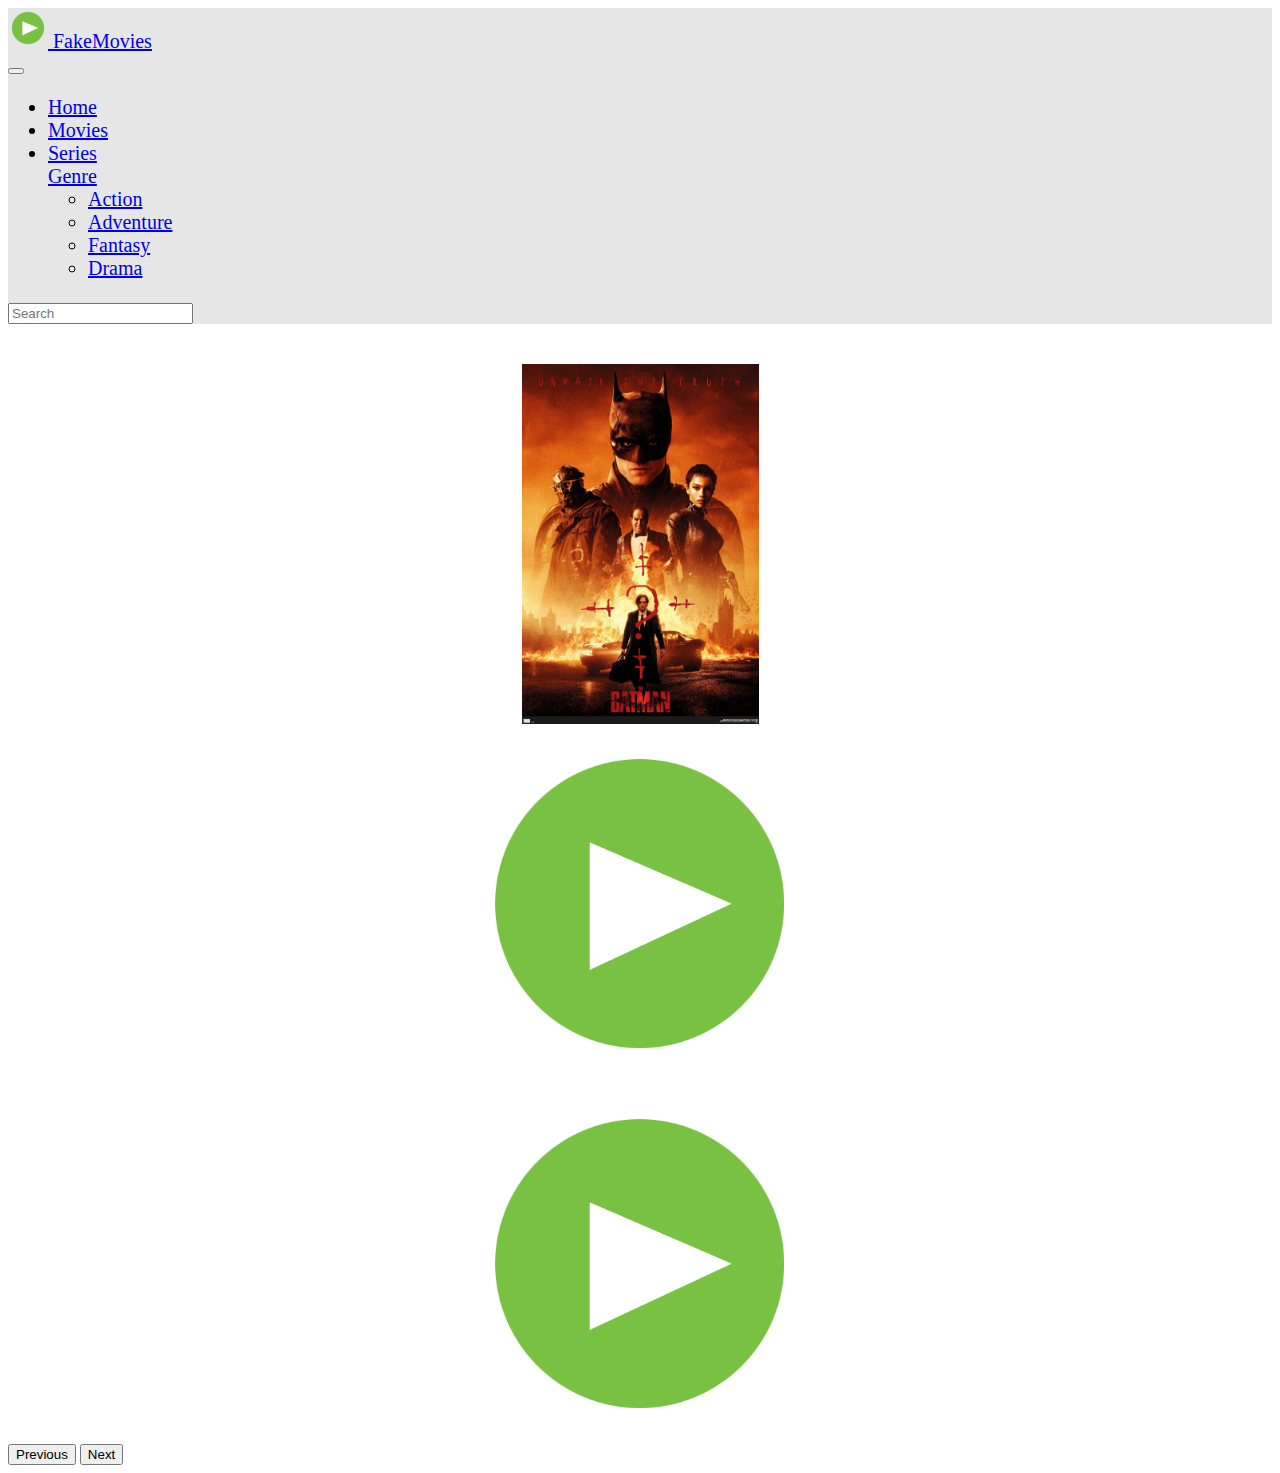
==== index.html @ 73c41fd1 "Added effect to slider" ====
<!DOCTYPE html>
<html lang="en">
  <head>
    <meta charset="UTF-8" />
    <meta name="viewport" content="width=device-width, initial-scale=1.0" />
    <title>FakeMovies - Search for movie info here</title>
    <link rel="shortcut icon" href="images/favicon.png" type="image/x-icon" />
    <!-- Bootstrap -->
    <link
      href="https://cdn.jsdelivr.net/npm/bootstrap@5.3.2/dist/css/bootstrap.min.css"
      rel="stylesheet"
      integrity="sha384-T3c6CoIi6uLrA9TneNEoa7RxnatzjcDSCmG1MXxSR1GAsXEV/Dwwykc2MPK8M2HN"
      crossorigin="anonymous"
    />
    <script
      src="https://cdn.jsdelivr.net/npm/bootstrap@5.3.2/dist/js/bootstrap.bundle.min.js"
      integrity="sha384-C6RzsynM9kWDrMNeT87bh95OGNyZPhcTNXj1NW7RuBCsyN/o0jlpcV8Qyq46cDfL"
      crossorigin="anonymous"
      async
    ></script>
    <!-- Main Links -->
    <link rel="stylesheet" href="style.css" />
    <script src="main.js" async></script>
  </head>
  <body>
    <!-- The Navbar -->
    <nav class="navbar sticky-top navbar-expand-lg mb-3">
      <div class="container d-grip">
        <!-- Main logo -->
        <div>
          <a href="index.html" class="navbar-brand">
            <img src="images/favicon.png" alt="" style="max-width: 40px" />
            FakeMovies
          </a>
        </div>
        <button
          class="navbar-toggler collapsed"
          type="button"
          data-bs-toggle="collapse"
          data-bs-target="#navbarNav"
          aria-controls="navbarNav"
          aria-expanded="false"
          aria-label="Toggle navigation"
        >
          <span class="navbar-toggler-icon"></span>
        </button>
        <!-- Navbar Links -->
        <div class="navbar-collapse collapse flex-grow-0" id="navbarNav">
          <ul class="navbar-nav">
            <li class="nav-item">
              <a class="nav-link active" aria-current="page" href="index.html"
                >Home</a
              >
            </li>
            <li class="nav-item">
              <a class="nav-link" href="#">Movies</a>
            </li>
            <li class="nav-item">
              <a class="nav-link" href="#">Series</a>
            </li>
            <div class="dropdown">
              <a
                class="nav-link dropdown-toggle"
                href="#"
                role="button"
                data-bs-toggle="dropdown"
                aria-expanded="false"
              >
                Genre
              </a>
              <ul class="dropdown-menu">
                <li><a class="dropdown-item" href="#">Action</a></li>
                <li><a class="dropdown-item" href="#">Adventure</a></li>
                <li><a class="dropdown-item" href="#">Fantasy</a></li>
                <li><a class="dropdown-item" href="#">Drama</a></li>
              </ul>
            </div>
          </ul>
          <form class="d-flex" role="search">
            <input
              class="form-control me-2"
              type="search"
              placeholder="Search"
              aria-label="Search"
              id="search"
            />
          </form>
        </div>
      </div>
    </nav>
    <!-- MainSlider -->
    <div
      id="carouselExampleRide"
      class="carousel slide bg-dark container border rounded-5"
      data-bs-ride="false"
    >
      <div class="carousel-inner">
        <div class="carousel-item active">
          <div class="img" style="background-image: url(images/test.jpg)">
            <div class="content">
              <h2>Title</h2>
              <p>Lorem ipsum dolor sit amet.</p>
            </div>
          </div>
        </div>
        <div class="carousel-item">
          <div class="img" style="background-image: url(images/favicon.png)">
            <div class="content">
              <h2>Title</h2>
              <p>Lorem ipsum dolor sit amet.</p>
            </div>
          </div>
        </div>
        <div class="carousel-item">
          <div class="img" style="background-image: url(images/favicon.png)">
            <div class="content">
              <h2>Title</h2>
              <p>Lorem ipsum dolor sit amet.</p>
            </div>
          </div>
        </div>
      </div>
      <button
        class="carousel-control-prev"
        type="button"
        data-bs-target="#carouselExampleRide"
        data-bs-slide="prev"
      >
        <span class="carousel-control-prev-icon" aria-hidden="true"></span>
        <span class="visually-hidden">Previous</span>
      </button>
      <button
        class="carousel-control-next"
        type="button"
        data-bs-target="#carouselExampleRide"
        data-bs-slide="next"
      >
        <span class="carousel-control-next-icon" aria-hidden="true"></span>
        <span class="visually-hidden">Next</span>
      </button>
    </div>
  </body>
</html>
---- style.css ----
:root {
    --navBackColor: rgb(230, 230, 230);
    --backgroundColor: rgb(255, 255, 255);
}
body {
    scroll-behavior: smooth;
    background-color: var(--backgroundColor);
}
nav {
    background-color: var(--navBackColor);
    font-size: 20px;
    font-weight: 400;
}
#carouselExampleRide {
    margin-top: 40px;
}
.carousel-inner .img {
    background-position: center;
    background-size: contain;
    background-repeat: no-repeat;
    width: 100%;
    height: 40vh;
    display: flex;
    align-items: center;
    justify-content: center;
    overflow: hidden;
}
.carousel-inner .img:hover .content {
    top: 0;
    opacity: 0.9;
}
.carousel-inner .content {
    position: absolute;
    top: -100%;
    color: rgb(255, 255, 255);
    display: flex;
    flex-direction: column;
    justify-content: center;
    align-items: center;
    opacity: 0;
    height: 100%;
    width: 60%;
    background-color: rgb(0, 0, 0);
    transition: .5s all ease-in-out;
}
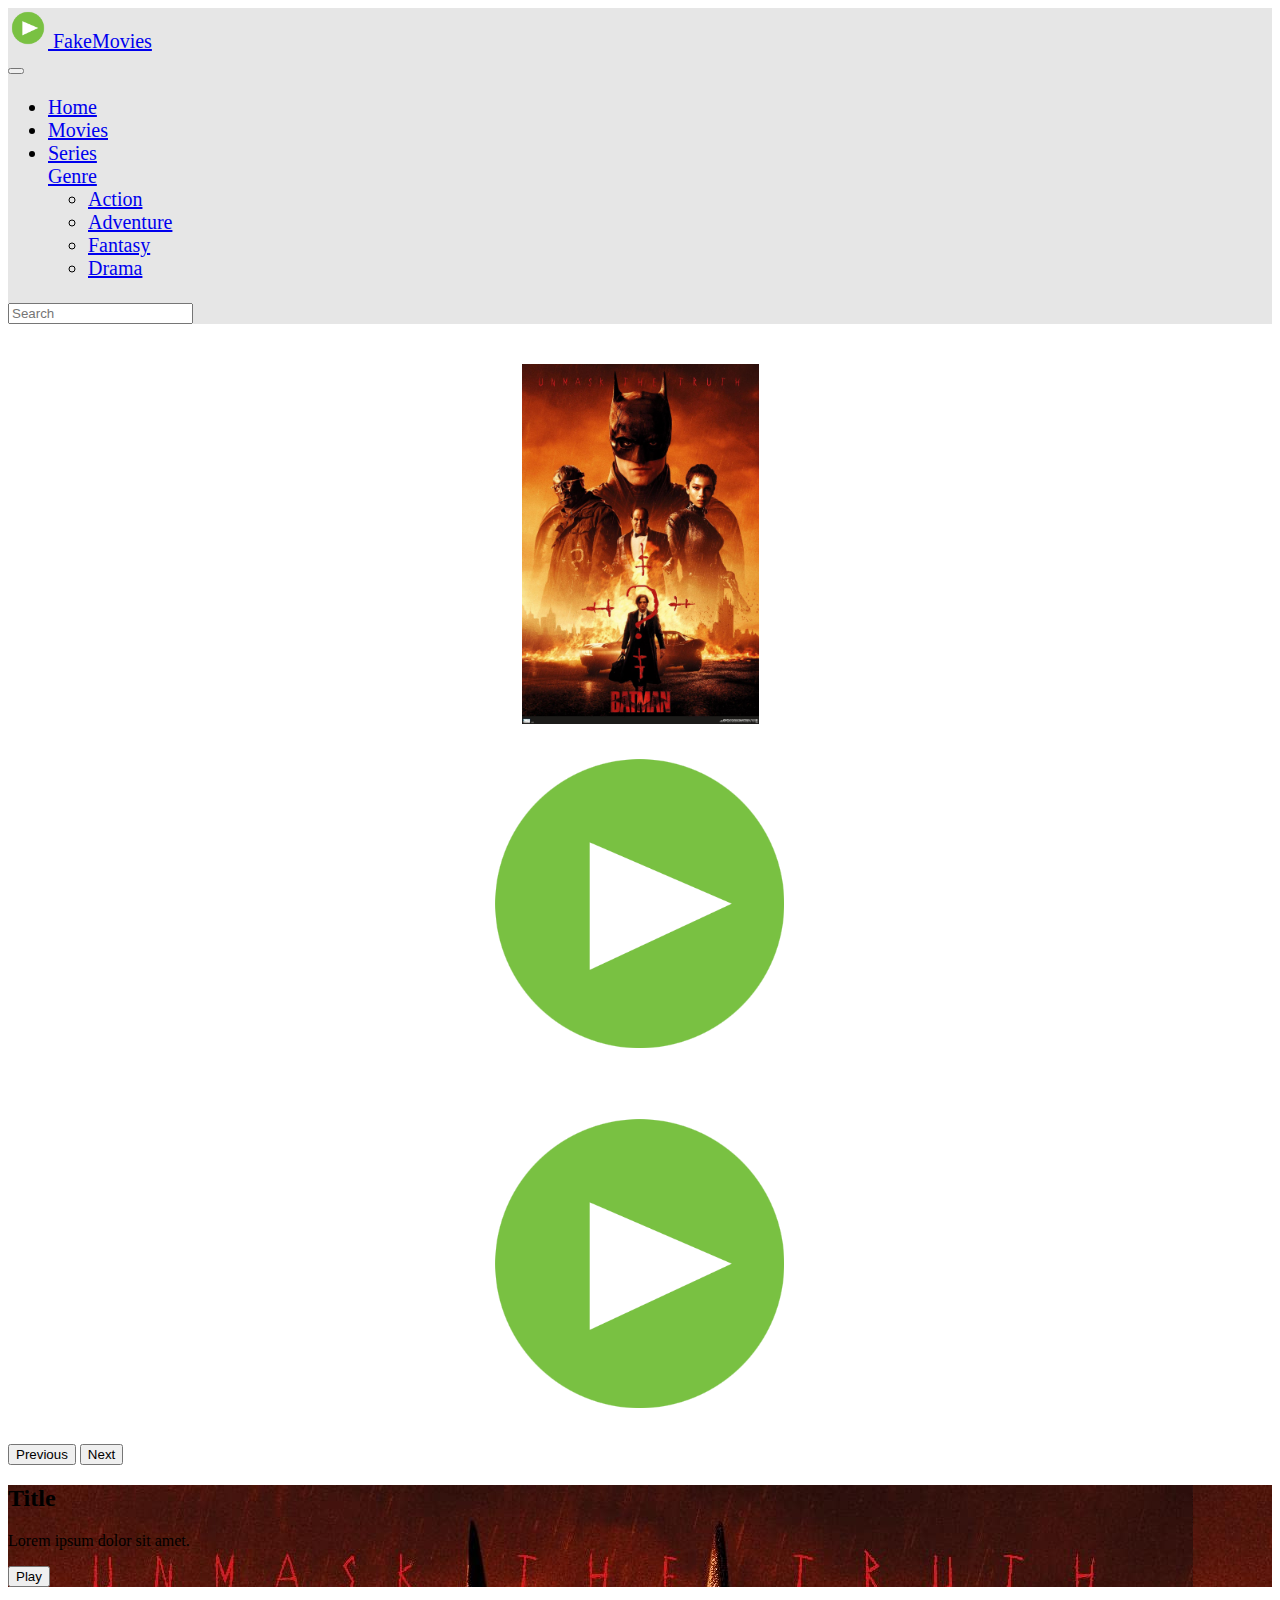
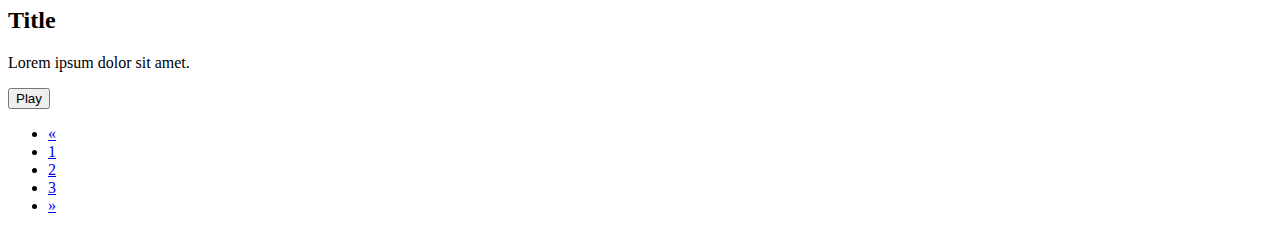
==== commit 03517652: "Added cards" ====
--- a/index.html
+++ b/index.html
@@ -92,7 +92,7 @@
     <div
       id="carouselExampleRide"
       class="carousel slide bg-dark container border rounded-5"
-      data-bs-ride="false"
+      data-bs-ride="carousel"
     >
       <div class="carousel-inner">
         <div class="carousel-item active">
@@ -139,5 +139,45 @@
         <span class="visually-hidden">Next</span>
       </button>
     </div>
+    <!-- Movies -->
+    <div class="container">
+      <div class="row justify-content-center gap-3">
+        <div
+          class="card col-5 col-lg-3"
+          style="background-image: url(images/test.jpg)"
+        >
+          <div class="info">
+            <h2>Title</h2>
+            <p>Lorem ipsum dolor sit amet.</p>
+            <button class="btn bg-info">Play</button>
+          </div>
+        </div>
+        <div class="card col-5 col-lg-3">
+          <div class="info">
+            <h2>Title</h2>
+            <p>Lorem ipsum dolor sit amet.</p>
+            <button class="btn bg-info">Play</button>
+          </div>
+        </div>
+      </div>
+    </div>
+    <!-- Pagination -->
+    <div class="container mt-4">
+      <ul class="pagination justify-content-center">
+        <li class="page-item">
+          <a class="page-link" href="#" aria-label="Previous">
+            <span aria-hidden="true">&laquo;</span>
+          </a>
+        </li>
+        <li class="page-item"><a class="page-link" href="#">1</a></li>
+        <li class="page-item"><a class="page-link" href="#">2</a></li>
+        <li class="page-item"><a class="page-link" href="#">3</a></li>
+        <li class="page-item">
+          <a class="page-link" href="#" aria-label="Next">
+            <span aria-hidden="true">&raquo;</span>
+          </a>
+        </li>
+      </ul>
+    </div>
   </body>
 </html>
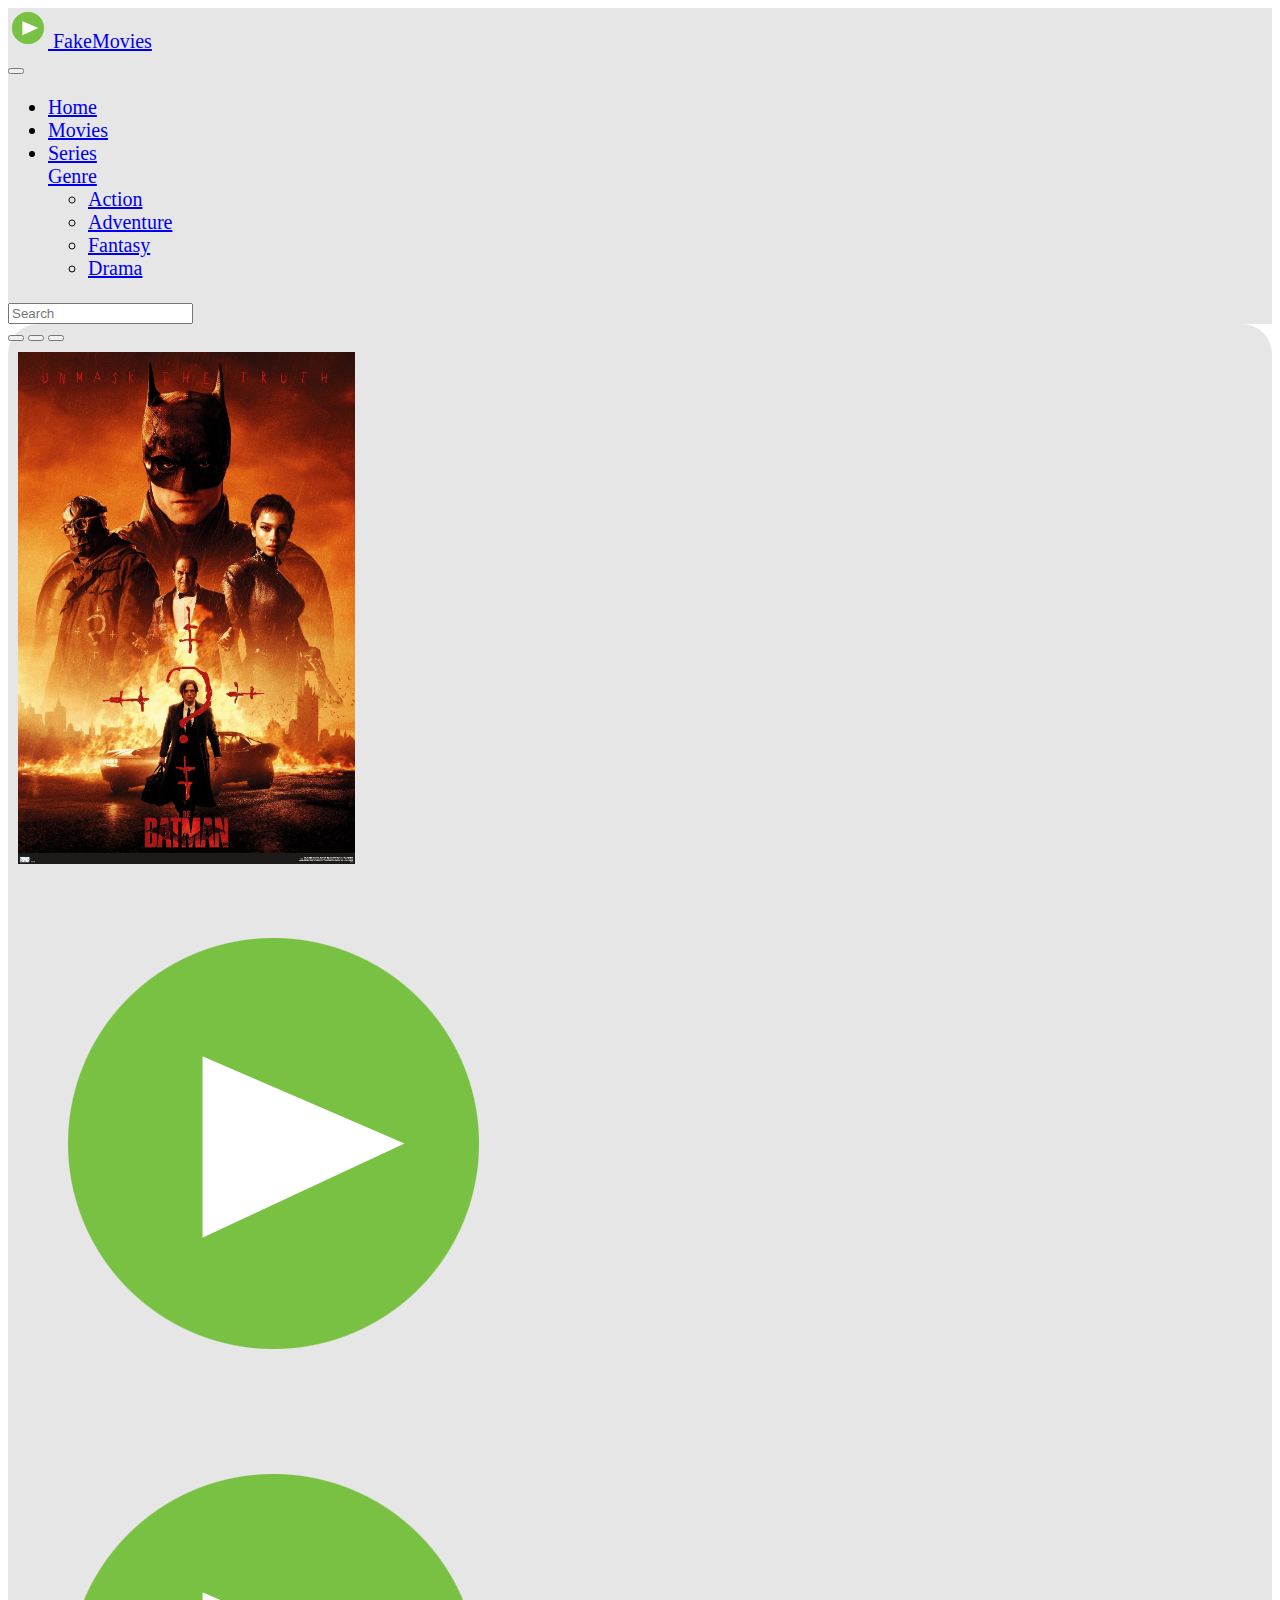
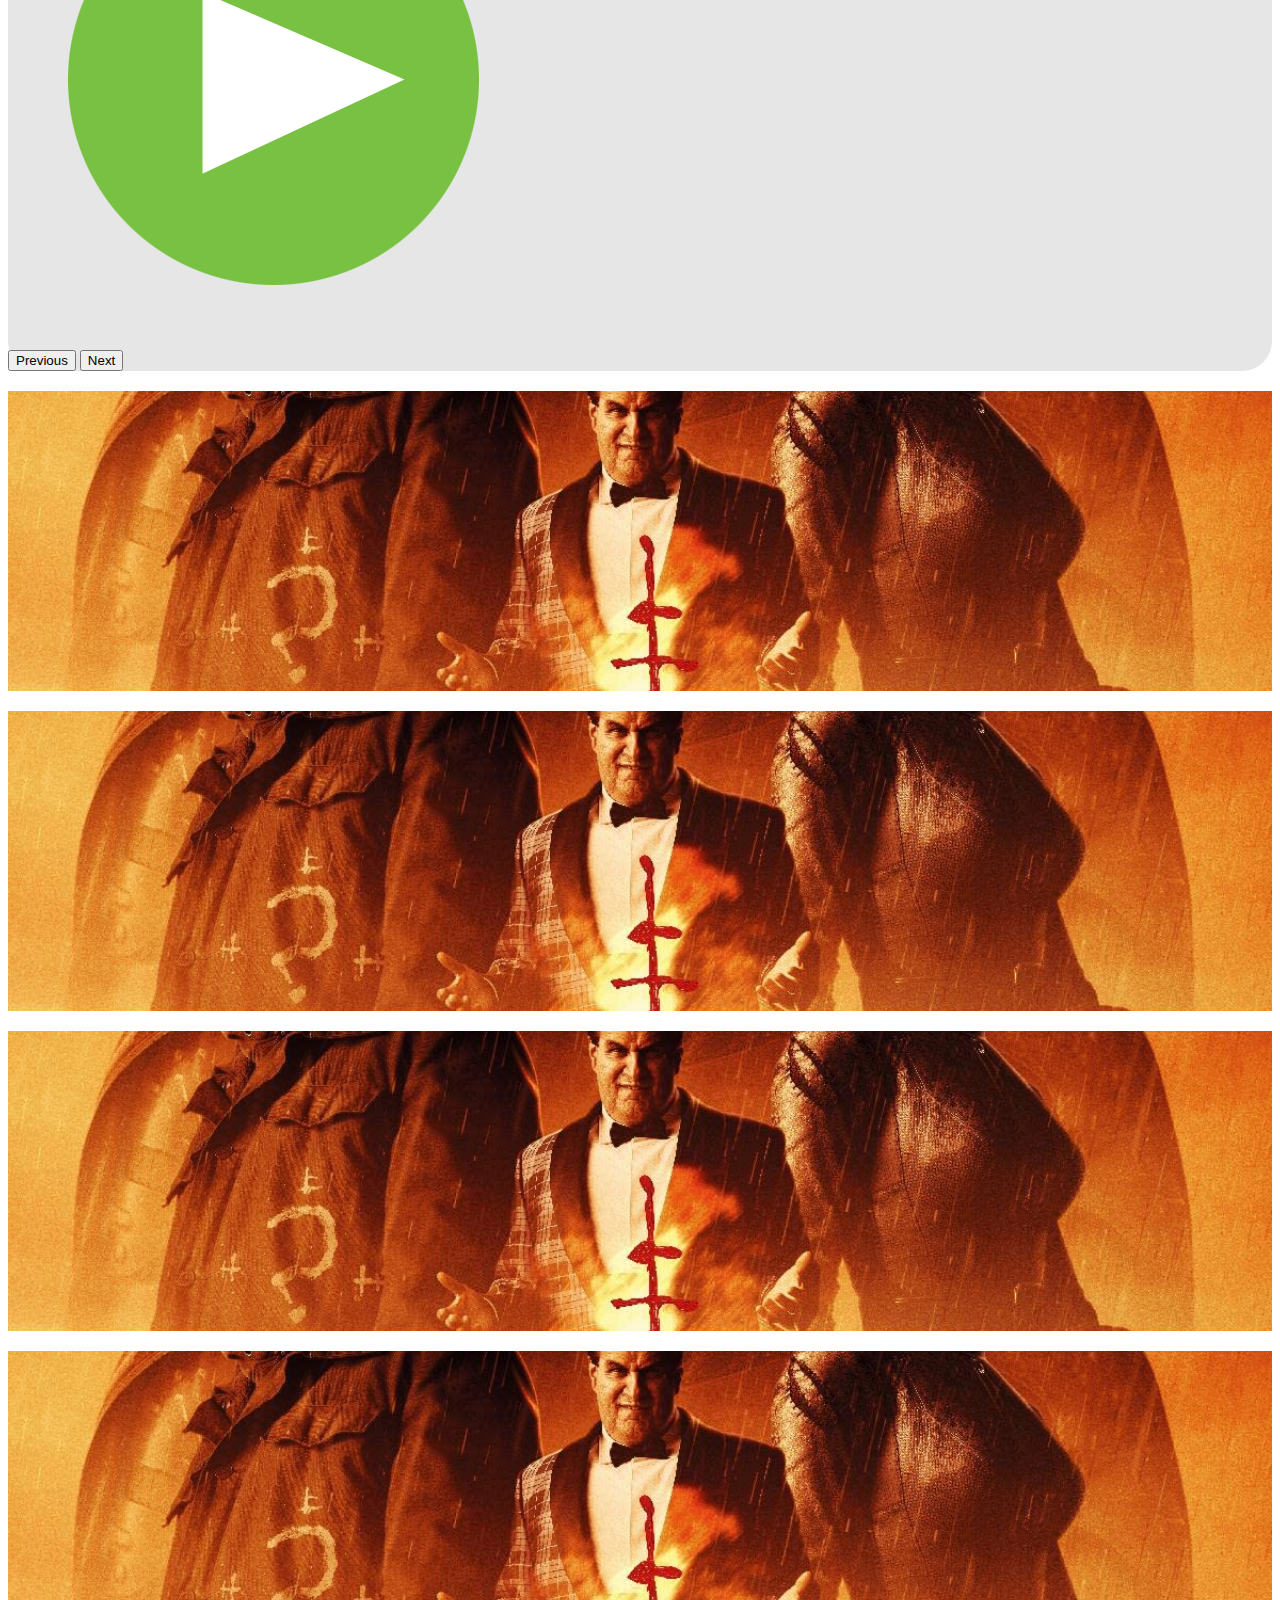
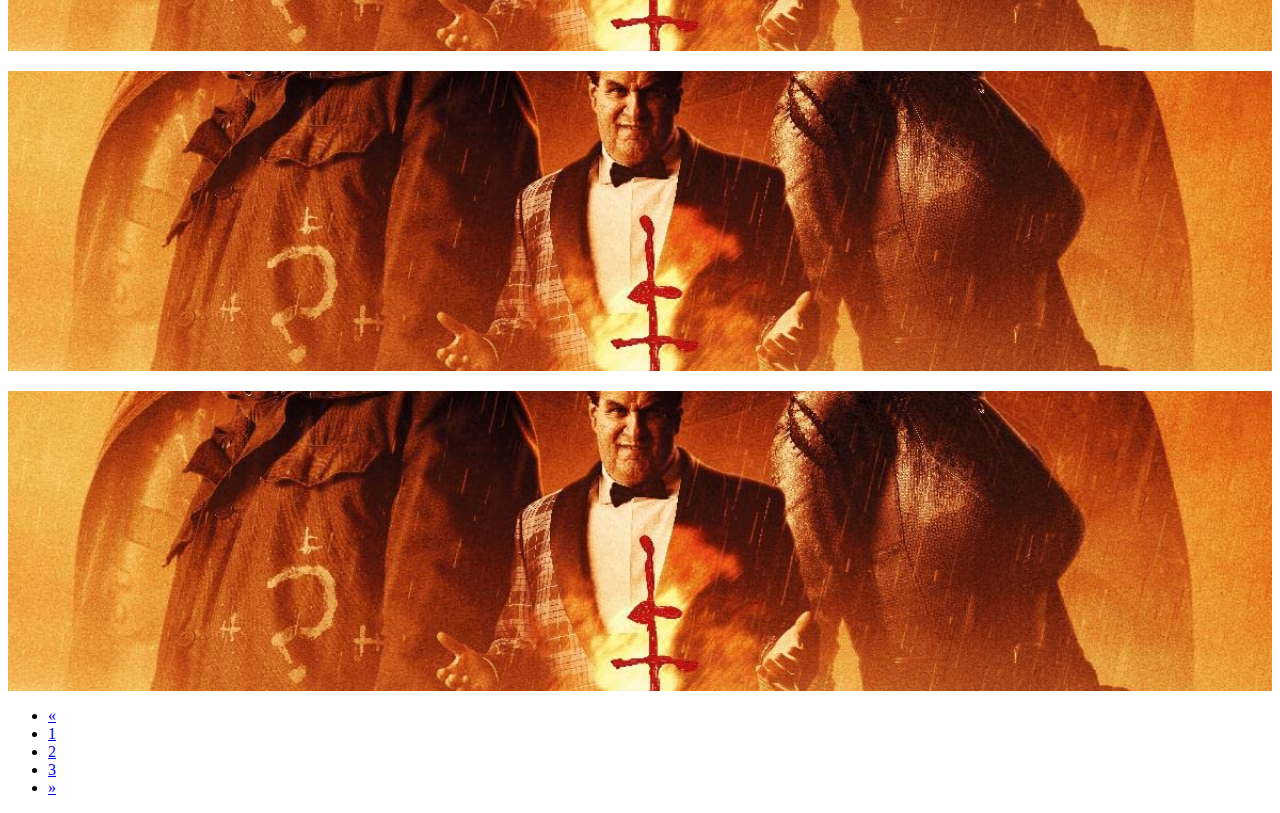
==== commit edd2bc01: "Added new slider and responsiveness" ====
--- a/index.html
+++ b/index.html
@@ -89,55 +89,72 @@
       </div>
     </nav>
     <!-- MainSlider -->
-    <div
-      id="carouselExampleRide"
-      class="carousel slide bg-dark container border rounded-5"
-      data-bs-ride="carousel"
-    >
-      <div class="carousel-inner">
-        <div class="carousel-item active">
-          <div class="img" style="background-image: url(images/test.jpg)">
-            <div class="content">
+    <div class="container">
+      <div id="carouselExampleCaptions" class="carousel slide rounded-5">
+        <div class="carousel-indicators">
+          <button
+            type="button"
+            data-bs-target="#carouselExampleCaptions"
+            data-bs-slide-to="0"
+            class="active"
+            aria-current="true"
+            aria-label="Slide 1"
+          ></button>
+          <button
+            type="button"
+            data-bs-target="#carouselExampleCaptions"
+            data-bs-slide-to="1"
+            aria-label="Slide 2"
+          ></button>
+          <button
+            type="button"
+            data-bs-target="#carouselExampleCaptions"
+            data-bs-slide-to="2"
+            aria-label="Slide 3"
+          ></button>
+        </div>
+        <div class="carousel-inner">
+          <div class="carousel-item active">
+            <img src="images/test.jpg" class="d-block" alt="..." />
+            <div class="info">
               <h2>Title</h2>
               <p>Lorem ipsum dolor sit amet.</p>
             </div>
           </div>
-        </div>
-        <div class="carousel-item">
-          <div class="img" style="background-image: url(images/favicon.png)">
-            <div class="content">
+          <div class="carousel-item">
+            <img src="images/favicon.png" class="d-block" alt="..." />
+            <div class="info">
               <h2>Title</h2>
               <p>Lorem ipsum dolor sit amet.</p>
             </div>
           </div>
-        </div>
-        <div class="carousel-item">
-          <div class="img" style="background-image: url(images/favicon.png)">
-            <div class="content">
+          <div class="carousel-item">
+            <img src="images/favicon.png" class="d-block" alt="..." />
+            <div class="info">
               <h2>Title</h2>
               <p>Lorem ipsum dolor sit amet.</p>
             </div>
           </div>
         </div>
+        <button
+          class="carousel-control-prev"
+          type="button"
+          data-bs-target="#carouselExampleCaptions"
+          data-bs-slide="prev"
+        >
+          <span class="carousel-control-prev-icon" aria-hidden="true"></span>
+          <span class="visually-hidden">Previous</span>
+        </button>
+        <button
+          class="carousel-control-next"
+          type="button"
+          data-bs-target="#carouselExampleCaptions"
+          data-bs-slide="next"
+        >
+          <span class="carousel-control-next-icon" aria-hidden="true"></span>
+          <span class="visually-hidden">Next</span>
+        </button>
       </div>
-      <button
-        class="carousel-control-prev"
-        type="button"
-        data-bs-target="#carouselExampleRide"
-        data-bs-slide="prev"
-      >
-        <span class="carousel-control-prev-icon" aria-hidden="true"></span>
-        <span class="visually-hidden">Previous</span>
-      </button>
-      <button
-        class="carousel-control-next"
-        type="button"
-        data-bs-target="#carouselExampleRide"
-        data-bs-slide="next"
-      >
-        <span class="carousel-control-next-icon" aria-hidden="true"></span>
-        <span class="visually-hidden">Next</span>
-      </button>
     </div>
     <!-- Movies -->
     <div class="container">
@@ -149,14 +166,51 @@
           <div class="info">
             <h2>Title</h2>
             <p>Lorem ipsum dolor sit amet.</p>
-            <button class="btn bg-info">Play</button>
-          </div>
-        </div>
-        <div class="card col-5 col-lg-3">
-          <div class="info">
-            <h2>Title</h2>
-            <p>Lorem ipsum dolor sit amet.</p>
-            <button class="btn bg-info">Play</button>
+          </div>
+        </div>
+        <div
+          class="card col-5 col-lg-3"
+          style="background-image: url(images/test.jpg)"
+        >
+          <div class="info">
+            <h2>Title</h2>
+            <p>Lorem ipsum dolor sit amet.</p>
+          </div>
+        </div>
+        <div
+          class="card col-5 col-lg-3"
+          style="background-image: url(images/test.jpg)"
+        >
+          <div class="info">
+            <h2>Title</h2>
+            <p>Lorem ipsum dolor sit amet.</p>
+          </div>
+        </div>
+        <div
+          class="card col-5 col-lg-3"
+          style="background-image: url(images/test.jpg)"
+        >
+          <div class="info">
+            <h2>Title</h2>
+            <p>Lorem ipsum dolor sit amet.</p>
+          </div>
+        </div>
+        <div
+          class="card col-5 col-lg-3"
+          style="background-image: url(images/test.jpg)"
+        >
+          <div class="info">
+            <h2>Title</h2>
+            <p>Lorem ipsum dolor sit amet.</p>
+          </div>
+        </div>
+        <div
+          class="card col-5 col-lg-3"
+          style="background-image: url(images/test.jpg)"
+        >
+          <div class="info">
+            <h2>Title</h2>
+            <p>Lorem ipsum dolor sit amet.</p>
           </div>
         </div>
       </div>
--- a/style.css
+++ b/style.css
@@ -11,35 +11,76 @@
     font-size: 20px;
     font-weight: 400;
 }
-#carouselExampleRide {
-    margin-top: 40px;
+#carouselExampleCaptions {
+    background-color: var(--navBackColor);
+    overflow: none;
+    border-radius: 30px;
 }
-.carousel-inner .img {
-    background-position: center;
-    background-size: contain;
-    background-repeat: no-repeat;
-    width: 100%;
-    height: 40vh;
-    display: flex;
-    align-items: center;
-    justify-content: center;
-    overflow: hidden;
+
+.carousel-item img {
+    margin: auto;
+    max-width: 512px;
+    max-height: 512px;
+    padding: 10px;
 }
-.carousel-inner .img:hover .content {
-    top: 0;
-    opacity: 0.9;
-}
-.carousel-inner .content {
-    position: absolute;
-    top: -100%;
-    color: rgb(255, 255, 255);
+.carousel-item .info {
+    opacity: 0;
     display: flex;
     flex-direction: column;
     justify-content: center;
     align-items: center;
-    opacity: 0;
+    position: absolute;
+    top: 0;
+    left: 10%;
+    width: 80%;
     height: 100%;
-    width: 60%;
-    background-color: rgb(0, 0, 0);
-    transition: .5s all ease-in-out;
+    background-color: rgb(0, 0, 0, 0.9);
+    color: white;
+    transition: all 0.5s ease-in-out;
 }
+.carousel-item:hover .info {
+    opacity: 1;
+}
+.card {
+    margin-top: 20px;
+    height: 300px;
+    background-size: cover;
+    background-position: center;
+    background-repeat: no-repeat;
+}
+.card .info {
+    display: none;
+    justify-content: center;
+    align-items: center;
+    flex-direction: column;
+    height: 0%;
+    width: 100%;
+    font-size: medium;
+    background-color: black;
+    position: absolute;
+    left: 0;
+    bottom: 0;
+    z-index: 1;
+    color: white;
+    pointer-events: none;
+}
+.card .info a {
+    width: 40%;
+}
+.card:hover .info {
+    display: flex;
+    height: 30%;
+}
+.card:active {
+    transform: scale(0.9);
+}
+
+@media screen and (max-width: 700px) {
+    .carousel-item img {
+        max-width: 310px;
+        max-height: 310px;
+    }
+    .card:hover .info {
+        display: none;
+    }
+  }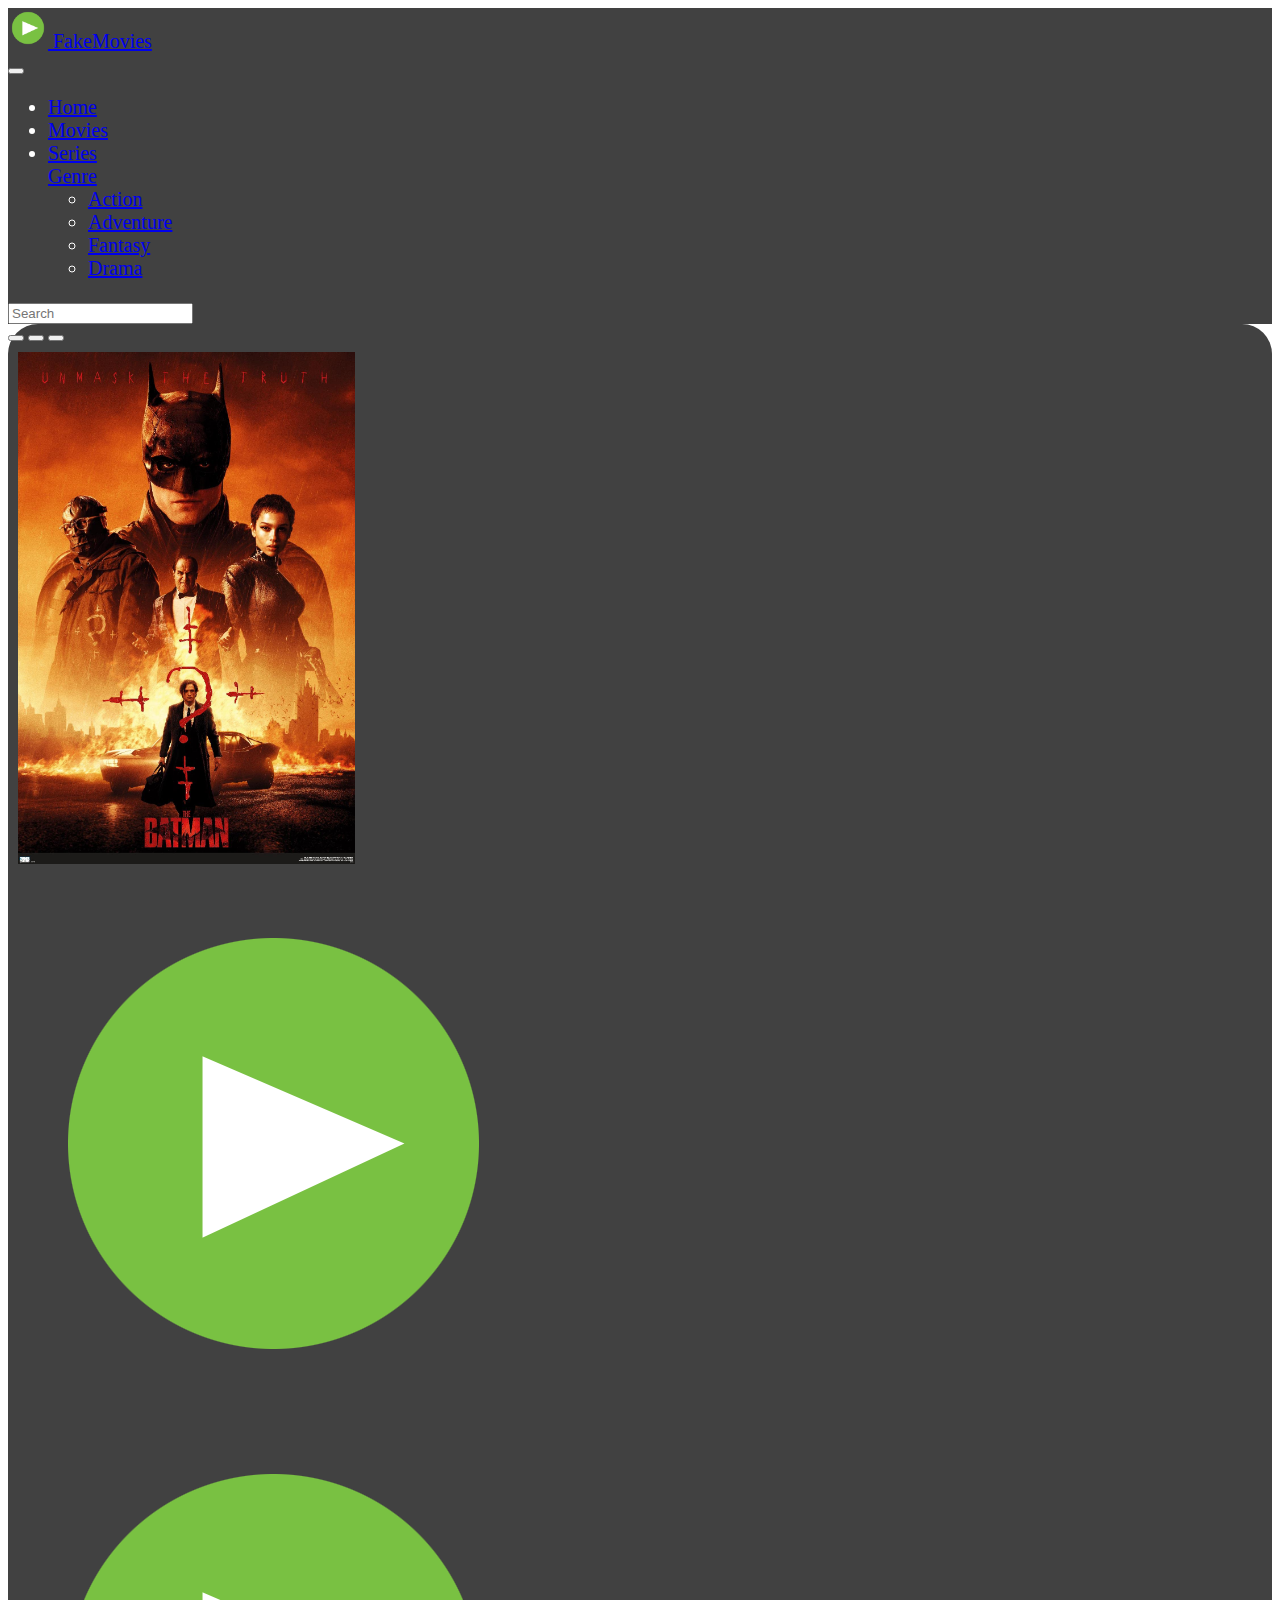
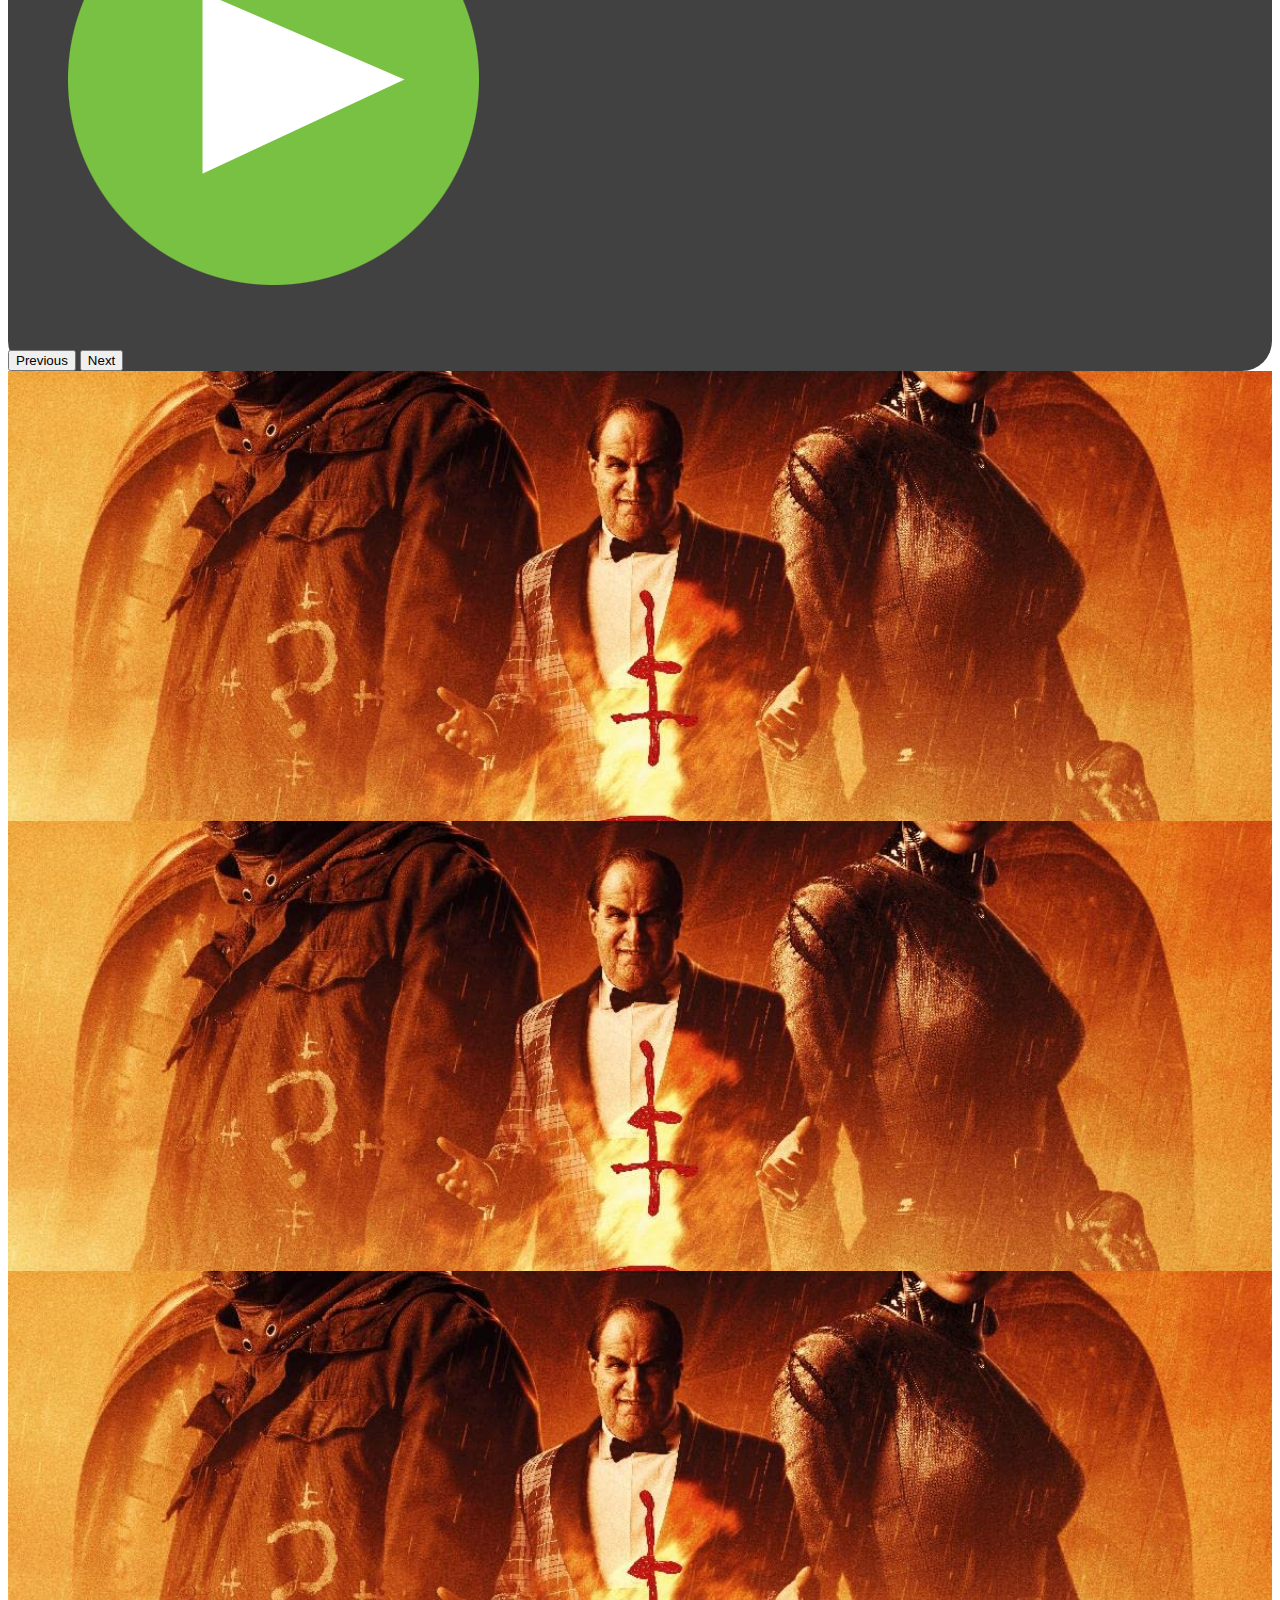
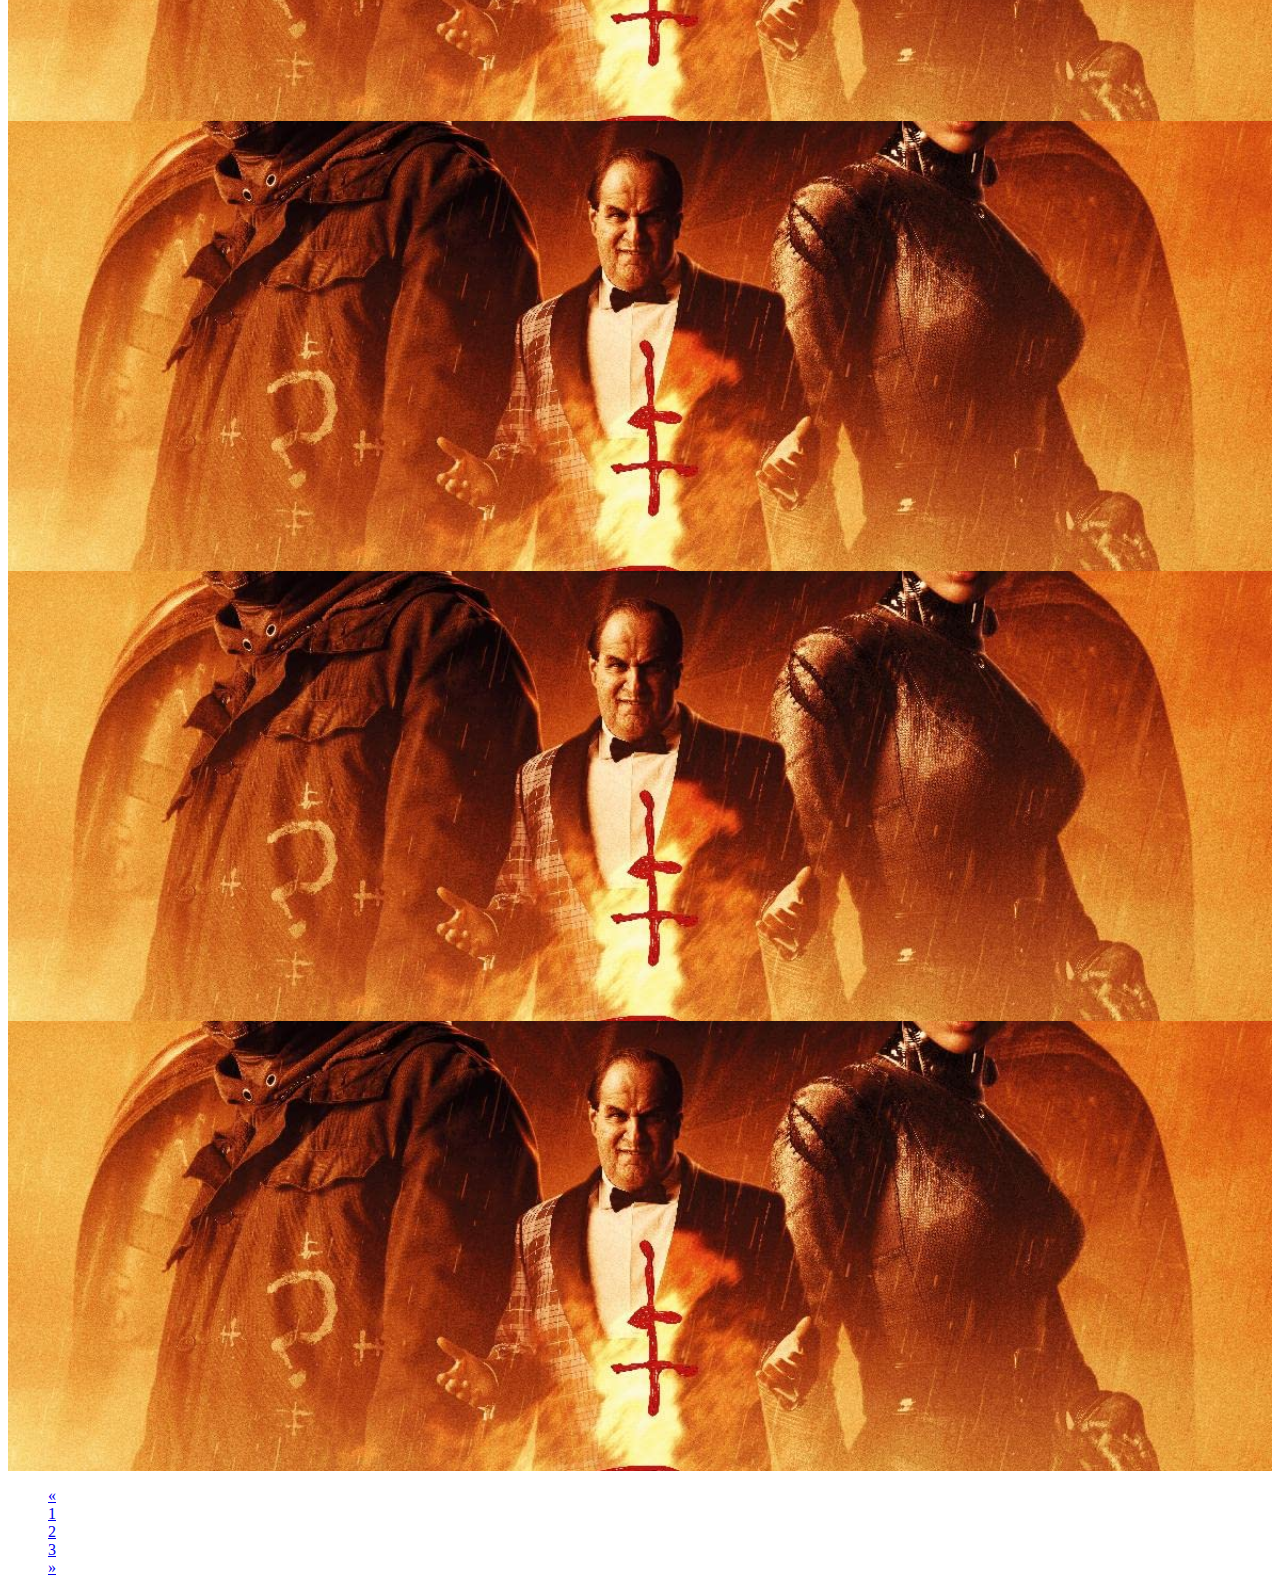
==== commit 6759b85e: "Added responsive cards" ====
--- a/index.html
+++ b/index.html
@@ -24,7 +24,7 @@
   </head>
   <body>
     <!-- The Navbar -->
-    <nav class="navbar sticky-top navbar-expand-lg mb-3">
+    <nav class="navbar sticky-top navbar-expand-lg mb-3 navbar-dark">
       <div class="container d-grip">
         <!-- Main logo -->
         <div>
@@ -157,7 +157,7 @@
       </div>
     </div>
     <!-- Movies -->
-    <div class="container">
+    <div class="container my-5">
       <div class="row justify-content-center gap-3">
         <div
           class="card col-5 col-lg-3"
@@ -216,7 +216,7 @@
       </div>
     </div>
     <!-- Pagination -->
-    <div class="container mt-4">
+    <div class="container my-4">
       <ul class="pagination justify-content-center">
         <li class="page-item">
           <a class="page-link" href="#" aria-label="Previous">
--- a/style.css
+++ b/style.css
@@ -1,22 +1,28 @@
 :root {
-    --navBackColor: rgb(230, 230, 230);
+    --navBackColor: rgb(65, 65, 65);
     --backgroundColor: rgb(255, 255, 255);
+    --defaultTextColor: rgb(255, 255, 255);
 }
 body {
     scroll-behavior: smooth;
     background-color: var(--backgroundColor);
+    color: var(--defaultTextColor);
 }
 nav {
     background-color: var(--navBackColor);
     font-size: 20px;
     font-weight: 400;
 }
+
 #carouselExampleCaptions {
     background-color: var(--navBackColor);
     overflow: none;
     border-radius: 30px;
+} 
+#carouselExampleCaptions span {
+    width: 50%;
+    height: 50%;
 }
-
 .carousel-item img {
     margin: auto;
     max-width: 512px;
@@ -31,25 +37,25 @@
     align-items: center;
     position: absolute;
     top: 0;
-    left: 10%;
-    width: 80%;
+    left: 20%;
+    width: 60%;
     height: 100%;
     background-color: rgb(0, 0, 0, 0.9);
-    color: white;
+    color: var(--defaultTextColor);
     transition: all 0.5s ease-in-out;
 }
 .carousel-item:hover .info {
     opacity: 1;
 }
 .card {
-    margin-top: 20px;
-    height: 300px;
+    height: 50vh;
     background-size: cover;
     background-position: center;
     background-repeat: no-repeat;
 }
 .card .info {
-    display: none;
+    display: flex;
+    opacity: 0;
     justify-content: center;
     align-items: center;
     flex-direction: column;
@@ -61,14 +67,15 @@
     left: 0;
     bottom: 0;
     z-index: 1;
-    color: white;
+    color: var(--defaultTextColor);
     pointer-events: none;
+    transition: all .5s ease-in-out;
 }
 .card .info a {
     width: 40%;
 }
 .card:hover .info {
-    display: flex;
+    opacity: 1;
     height: 30%;
 }
 .card:active {
@@ -80,7 +87,10 @@
         max-width: 310px;
         max-height: 310px;
     }
+    .card {
+        height: 35vh;
+    }
     .card:hover .info {
         display: none;
     }
-  }+}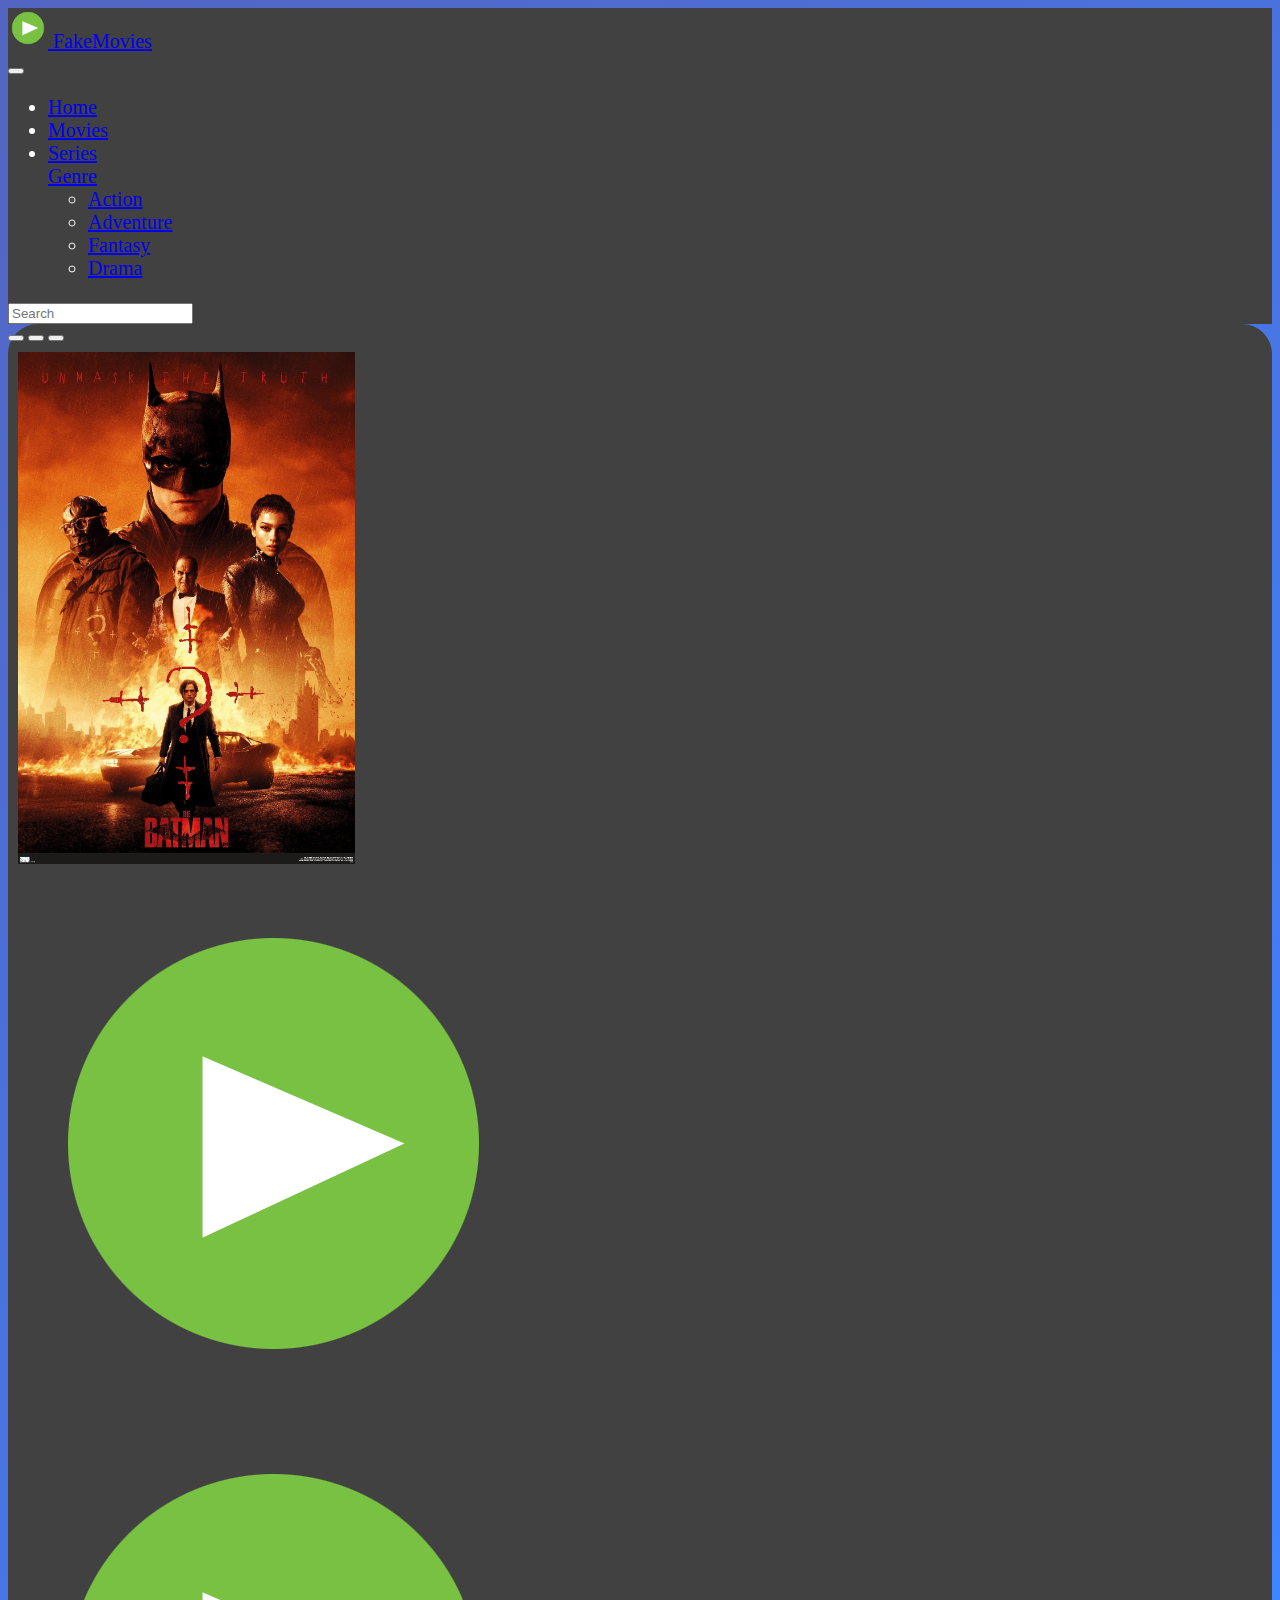
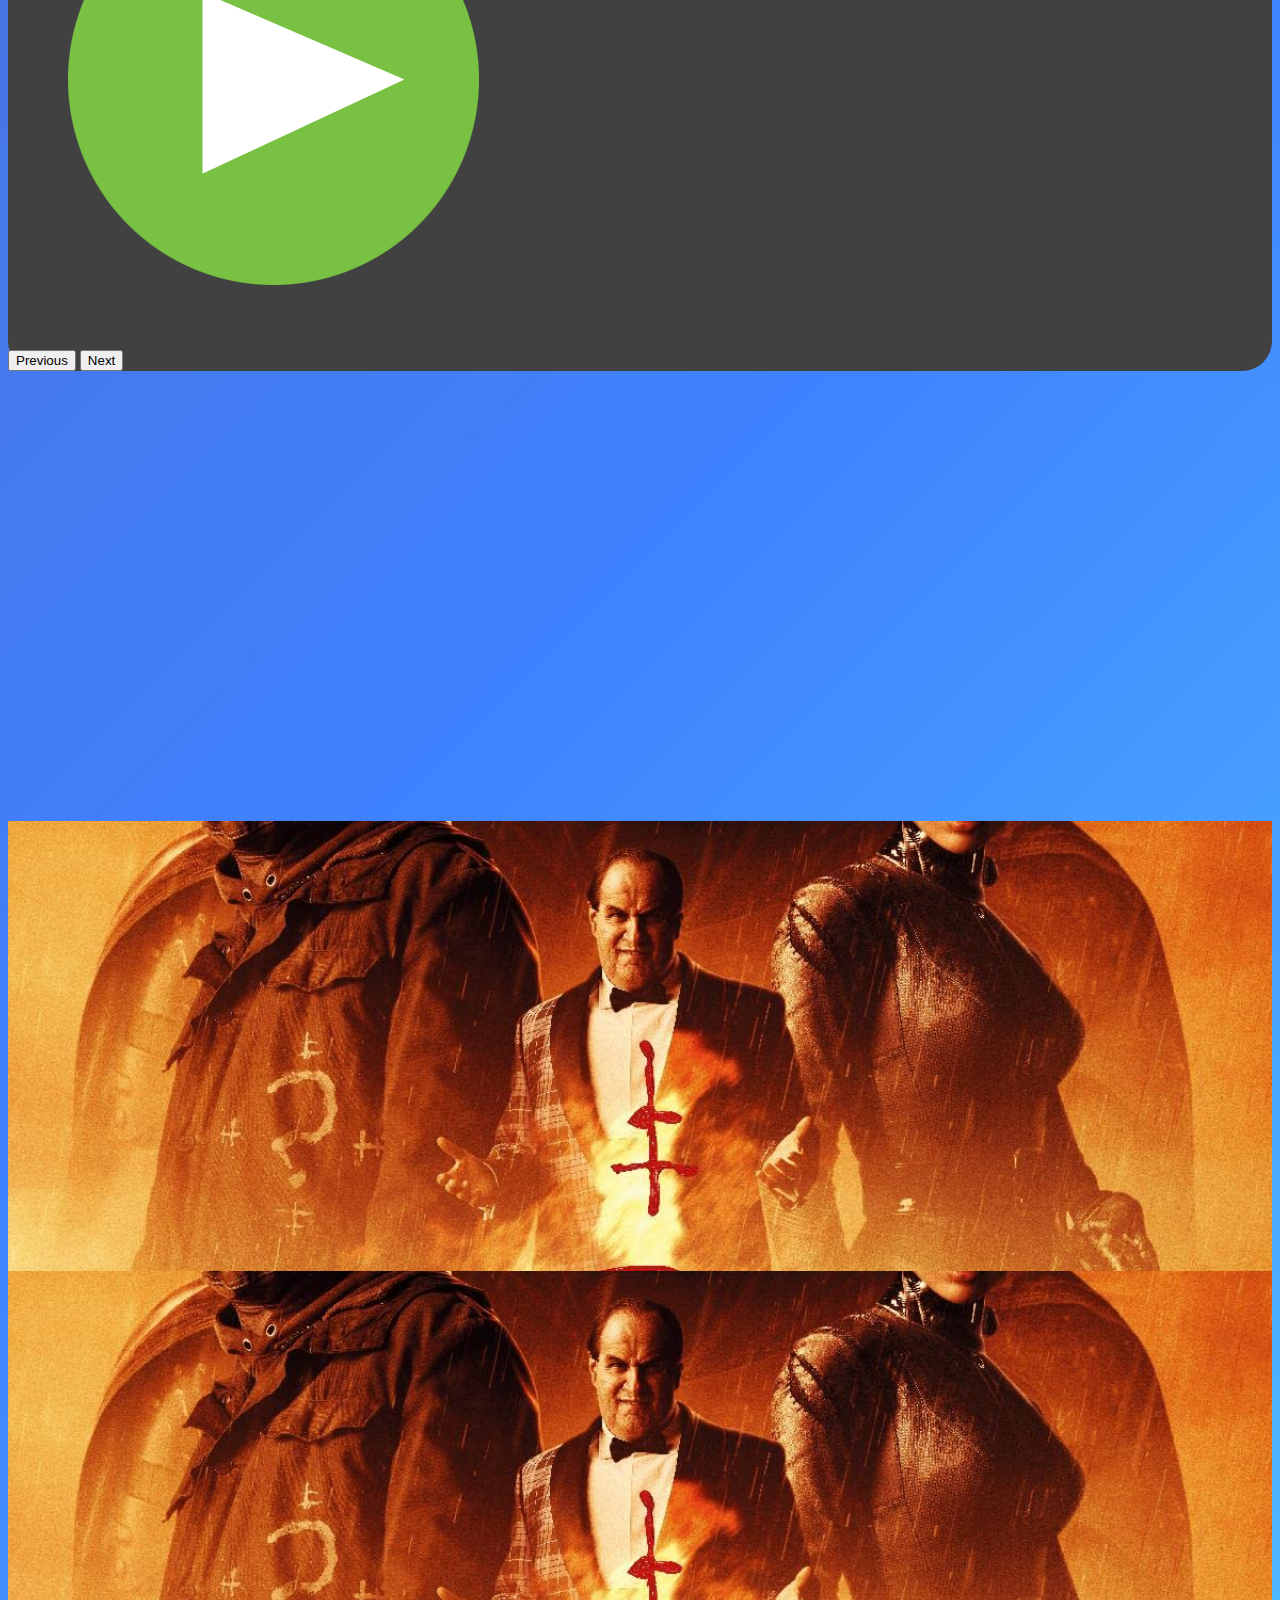
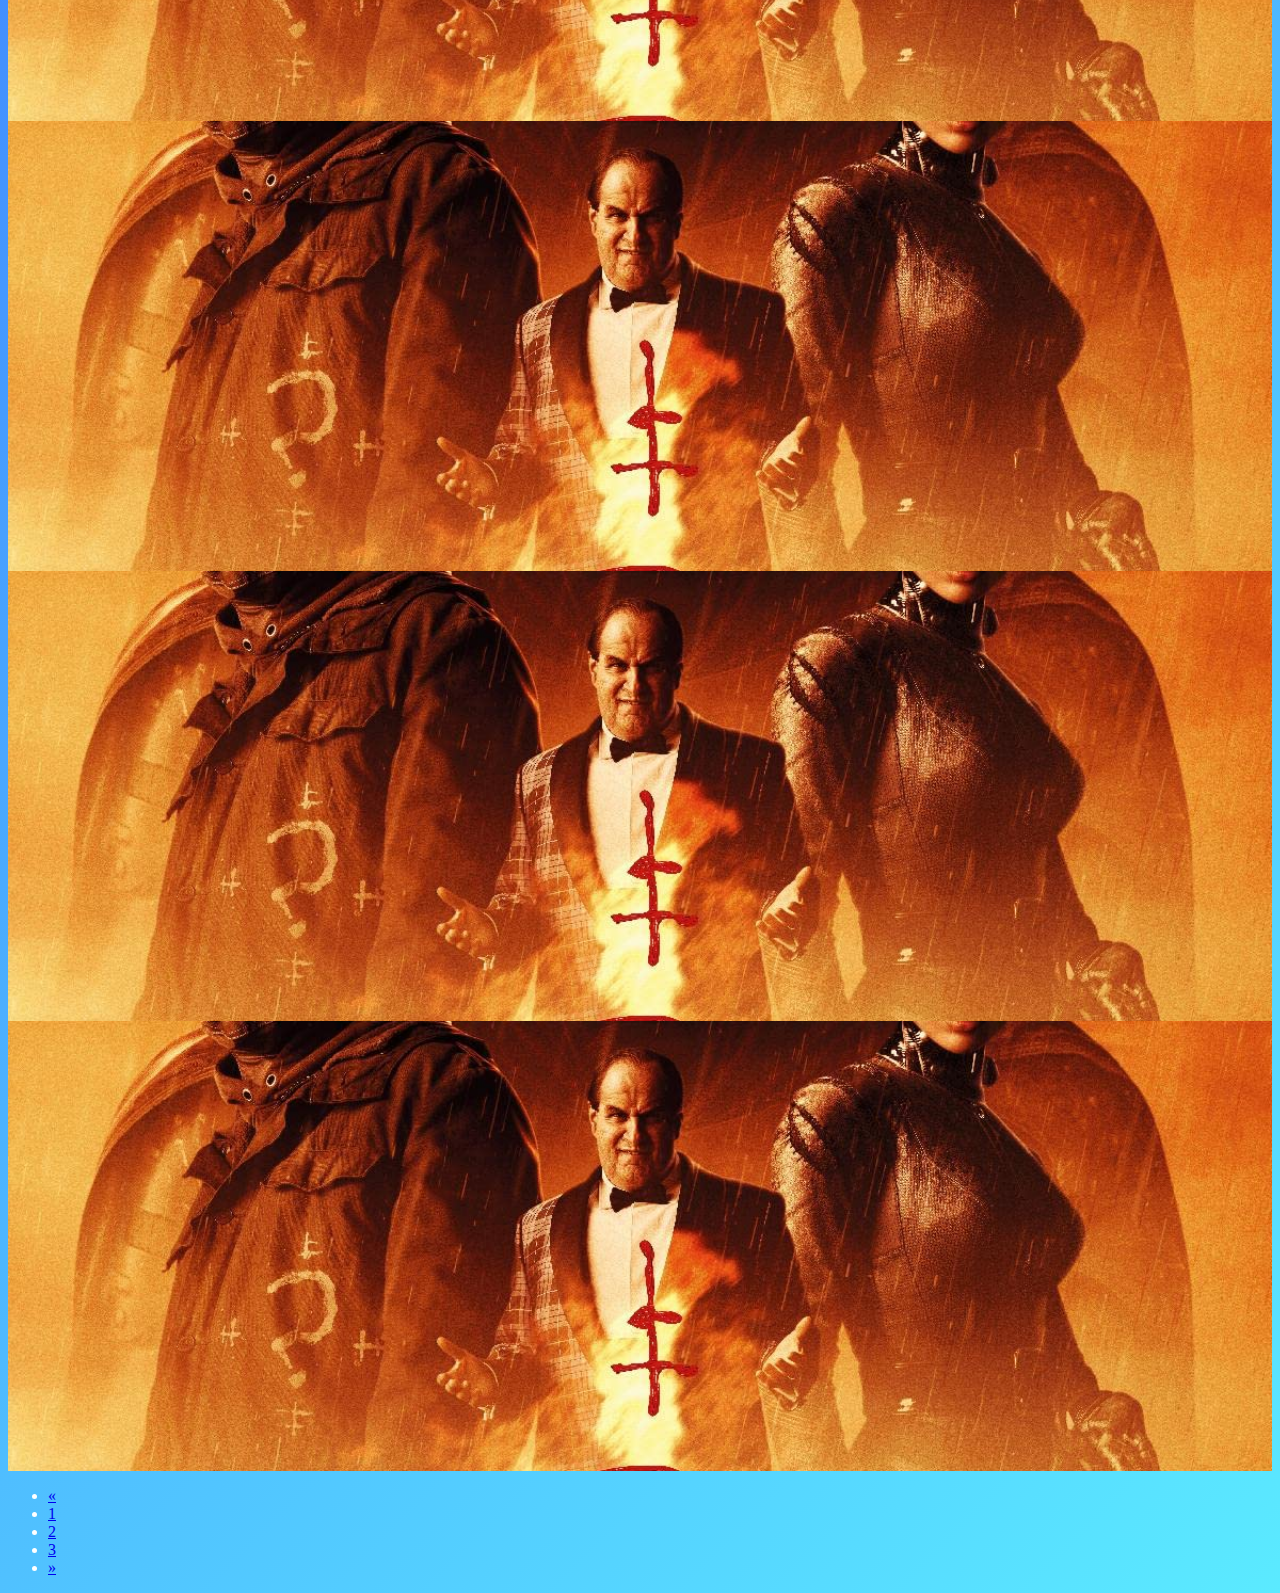
==== commit 6746d950: "Images in cards" ====
--- a/index.html
+++ b/index.html
@@ -161,7 +161,9 @@
       <div class="row justify-content-center gap-3">
         <div
           class="card col-5 col-lg-3"
-          style="background-image: url(images/test.jpg)"
+          style="
+            background-image: url(https://m.media-amazon.com/images/M/MV5BMTczNTI2ODUwOF5BMl5BanBnXkFtZTcwMTU0NTIzMw@@._V1_SX300.jpg);
+          "
         >
           <div class="info">
             <h2>Title</h2>
--- a/style.css
+++ b/style.css
@@ -5,8 +5,10 @@
 }
 body {
     scroll-behavior: smooth;
-    background-color: var(--backgroundColor);
     color: var(--defaultTextColor);
+    background-color: #4455a9;
+    background-image: linear-gradient(135deg, #5365c1 0%, #3f82ff 46%, #5beaff 100%);
+    background-position: fixed;    
 }
 nav {
     background-color: var(--navBackColor);
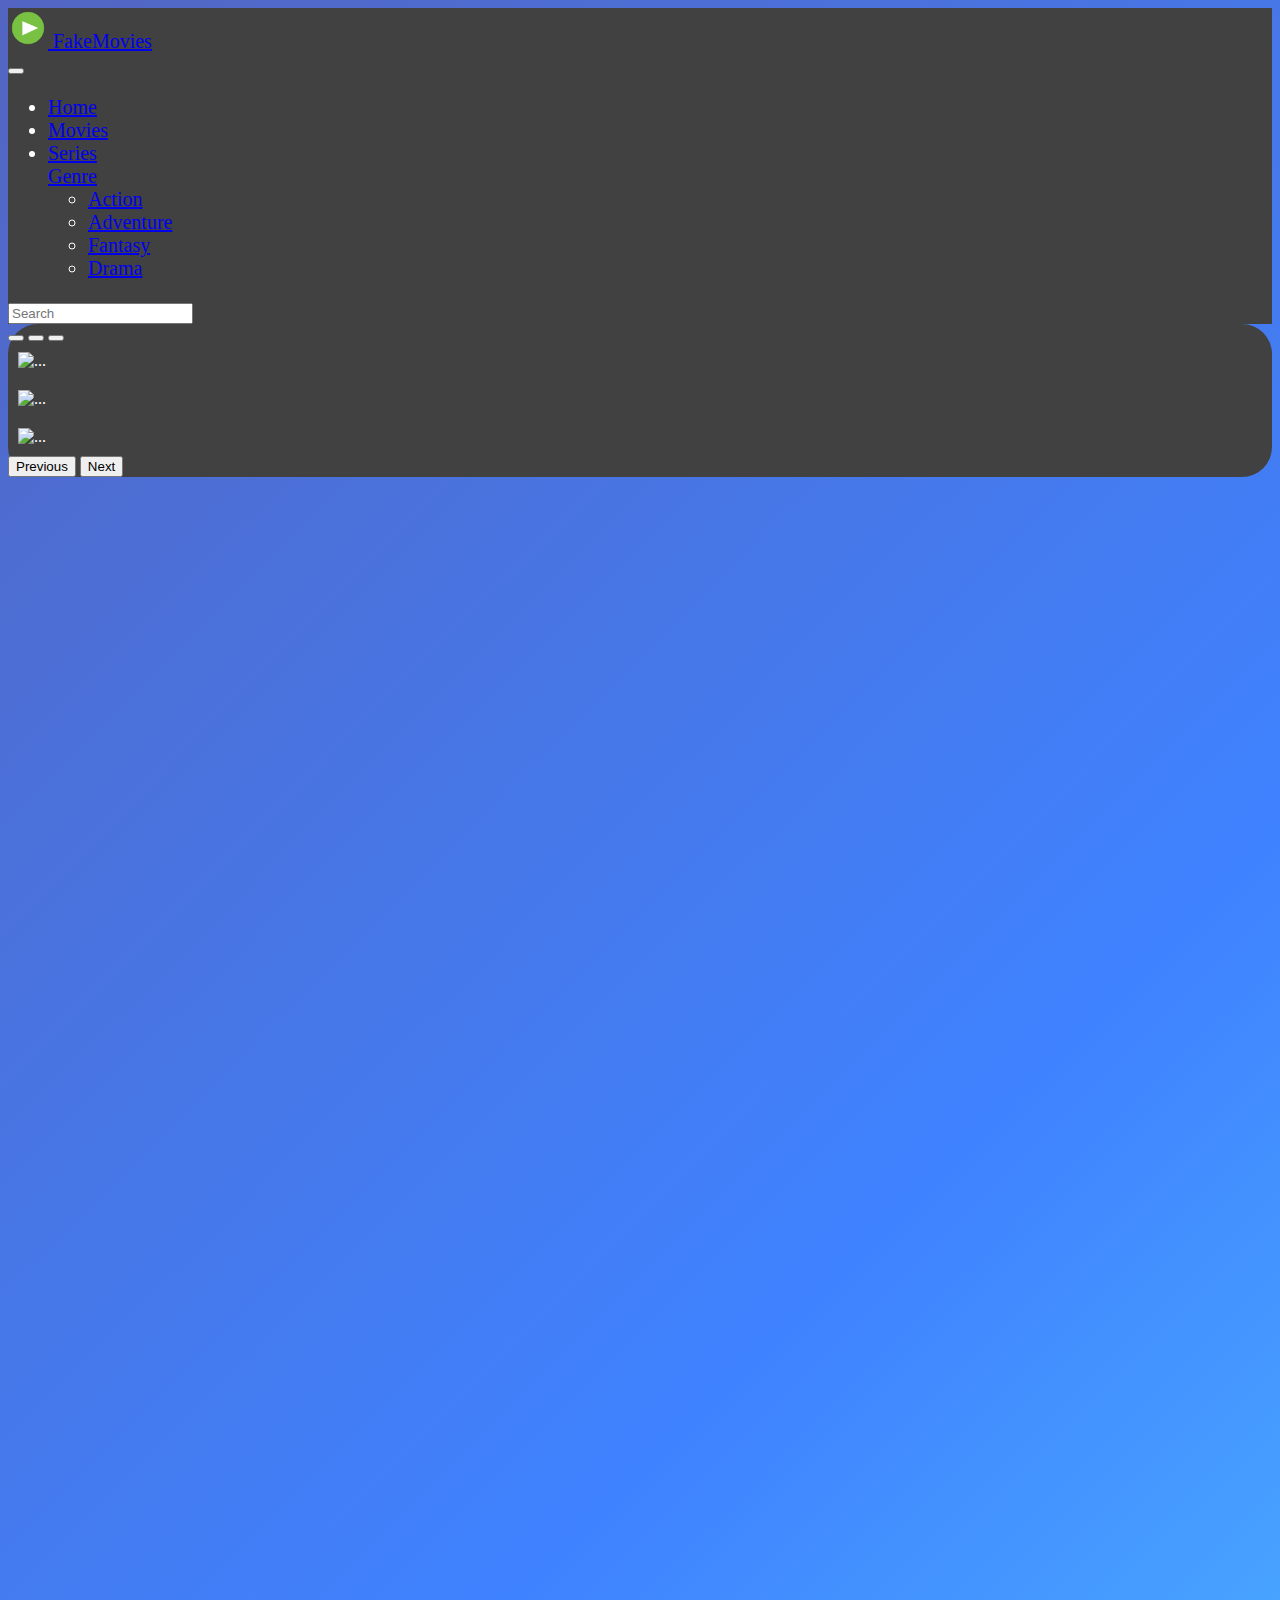
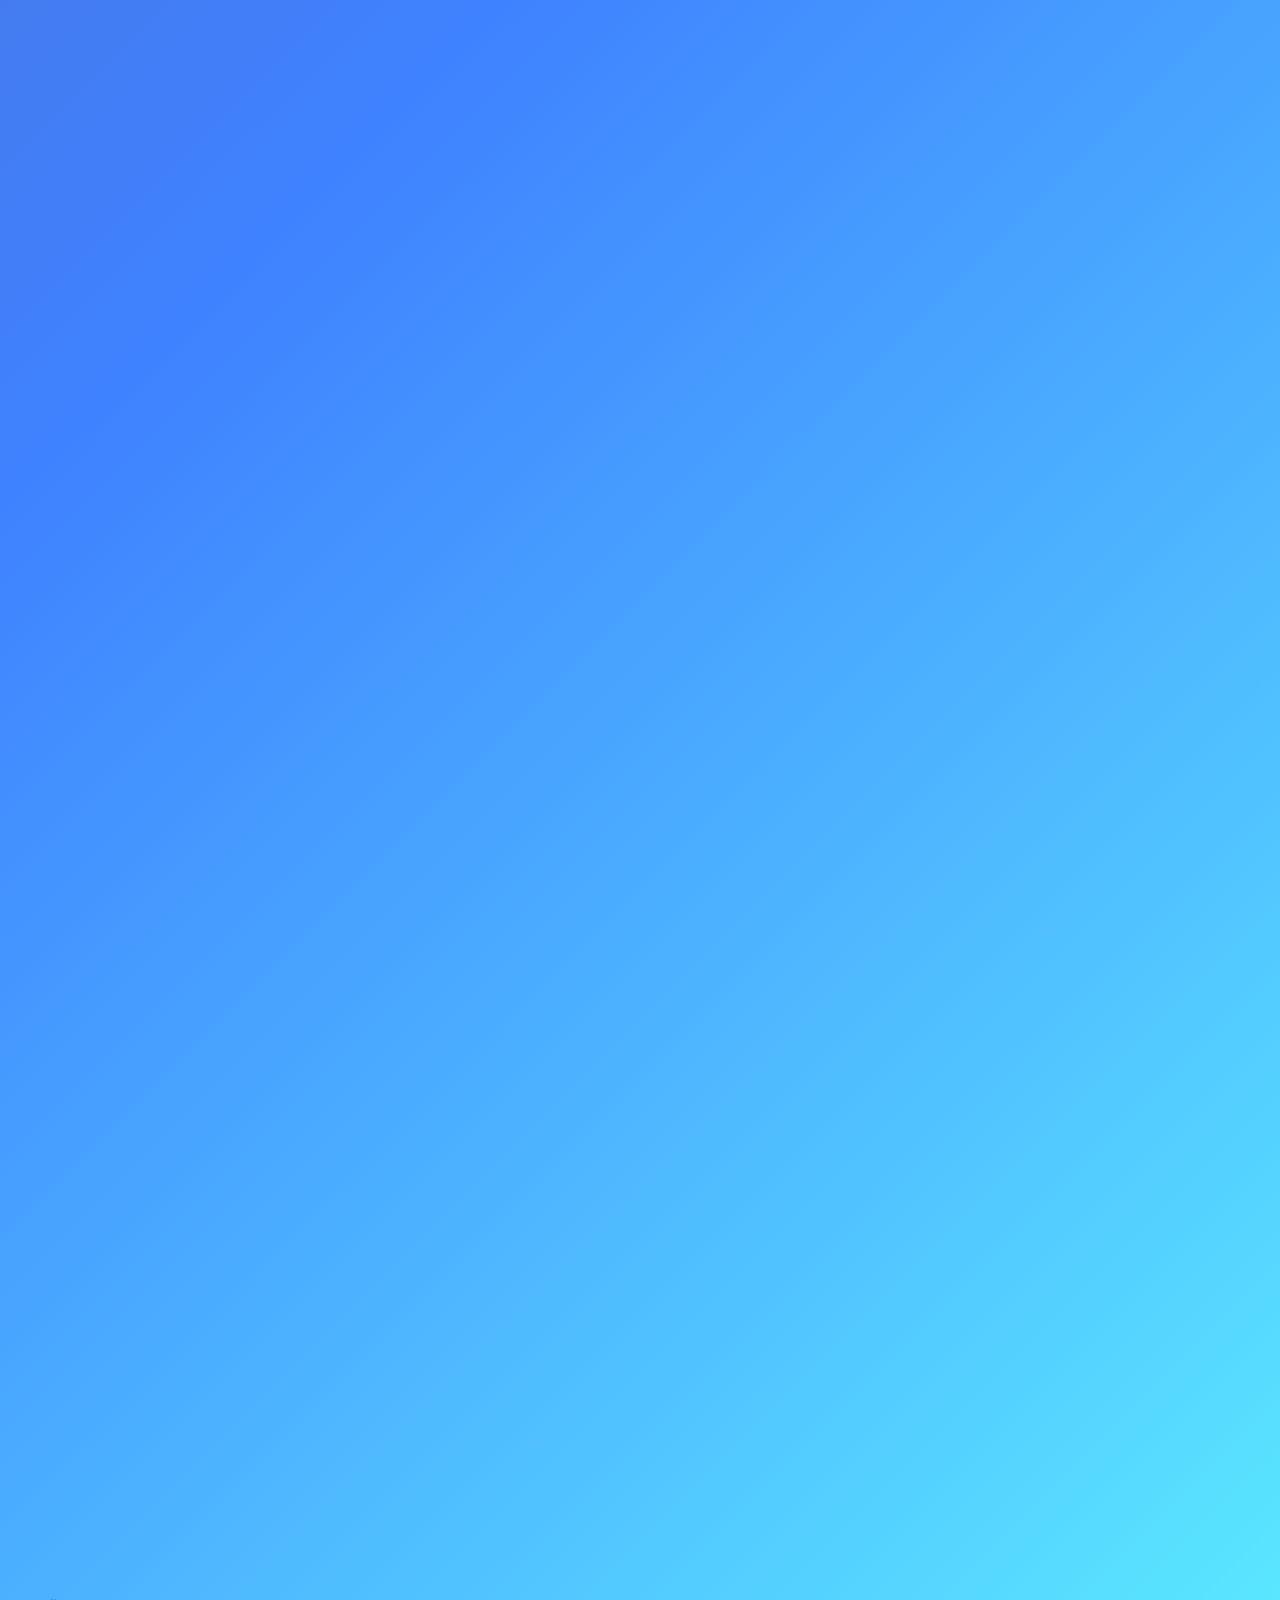
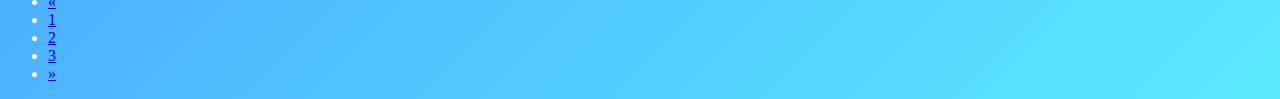
==== commit 337073a2: "Added slider feature" ====
--- a/index.html
+++ b/index.html
@@ -90,7 +90,11 @@
     </nav>
     <!-- MainSlider -->
     <div class="container">
-      <div id="carouselExampleCaptions" class="carousel slide rounded-5">
+      <div
+        id="carouselExampleCaptions"
+        class="carousel slide rounded-5"
+        data-bs-ride="carousel"
+      >
         <div class="carousel-indicators">
           <button
             type="button"
@@ -115,24 +119,33 @@
         </div>
         <div class="carousel-inner">
           <div class="carousel-item active">
-            <img src="images/test.jpg" class="d-block" alt="..." />
+            <img
+              src="https://m.media-amazon.com/images/M/MV5BMGE1ZTQ0ZTEtZTEwZS00NWE0LTlmMDUtMTE1ZWJiZTYzZTQ2XkEyXkFqcGdeQXVyNTAyODkwOQ@@._V1_SX300.jpg"
+              class="d-block"
+              alt="..."
+            />
             <div class="info">
-              <h2>Title</h2>
-              <p>Lorem ipsum dolor sit amet.</p>
+              <h2>BadBoys</h2>
             </div>
           </div>
           <div class="carousel-item">
-            <img src="images/favicon.png" class="d-block" alt="..." />
+            <img
+              src="https://m.media-amazon.com/images/M/MV5BNjJlYmNkZGItM2NhYy00MjlmLTk5NmQtNjg1NmM2ODU4OTMwXkEyXkFqcGdeQXVyMjUzOTY1NTc@._V1_SX300.jpg"
+              class="d-block"
+              alt="..."
+            />
             <div class="info">
-              <h2>Title</h2>
-              <p>Lorem ipsum dolor sit amet.</p>
+              <h2>The Good, the Bad and the Ugly</h2>
             </div>
           </div>
           <div class="carousel-item">
-            <img src="images/favicon.png" class="d-block" alt="..." />
+            <img
+              src="https://m.media-amazon.com/images/M/MV5BNDE3ODcxYzMtY2YzZC00NmNlLWJiNDMtZDViZWM2MzIxZDYwXkEyXkFqcGdeQXVyNjAwNDUxODI@._V1_SX300.jpg"
+              class="d-block"
+              alt="..."
+            />
             <div class="info">
-              <h2>Title</h2>
-              <p>Lorem ipsum dolor sit amet.</p>
+              <h2>The Shawshank Redemption</h2>
             </div>
           </div>
         </div>
@@ -166,53 +179,57 @@
           "
         >
           <div class="info">
-            <h2>Title</h2>
-            <p>Lorem ipsum dolor sit amet.</p>
-          </div>
-        </div>
-        <div
-          class="card col-5 col-lg-3"
-          style="background-image: url(images/test.jpg)"
-        >
-          <div class="info">
-            <h2>Title</h2>
-            <p>Lorem ipsum dolor sit amet.</p>
-          </div>
-        </div>
-        <div
-          class="card col-5 col-lg-3"
-          style="background-image: url(images/test.jpg)"
-        >
-          <div class="info">
-            <h2>Title</h2>
-            <p>Lorem ipsum dolor sit amet.</p>
-          </div>
-        </div>
-        <div
-          class="card col-5 col-lg-3"
-          style="background-image: url(images/test.jpg)"
-        >
-          <div class="info">
-            <h2>Title</h2>
-            <p>Lorem ipsum dolor sit amet.</p>
-          </div>
-        </div>
-        <div
-          class="card col-5 col-lg-3"
-          style="background-image: url(images/test.jpg)"
-        >
-          <div class="info">
-            <h2>Title</h2>
-            <p>Lorem ipsum dolor sit amet.</p>
-          </div>
-        </div>
-        <div
-          class="card col-5 col-lg-3"
-          style="background-image: url(images/test.jpg)"
-        >
-          <div class="info">
-            <h2>Title</h2>
-            <p>Lorem ipsum dolor sit amet.</p>
+            <h2>Iron Man</h2>
+          </div>
+        </div>
+        <div
+          class="card col-5 col-lg-3"
+          style="
+            background-image: url(https://m.media-amazon.com/images/M/MV5BMjE5MzcyNjk1M15BMl5BanBnXkFtZTcwMjQ4MjcxOQ@@._V1_SX300.jpg);
+          "
+        >
+          <div class="info">
+            <h2>Iron Man 3</h2>
+          </div>
+        </div>
+        <div
+          class="card col-5 col-lg-3"
+          style="
+            background-image: url(https://m.media-amazon.com/images/M/MV5BOTY4YjI2N2MtYmFlMC00ZjcyLTg3YjEtMDQyM2ZjYzQ5YWFkXkEyXkFqcGdeQXVyMTQxNzMzNDI@._V1_SX300.jpg);
+          "
+        >
+          <div class="info">
+            <h2>Batman Begins</h2>
+          </div>
+        </div>
+        <div
+          class="card col-5 col-lg-3"
+          style="
+            background-image: url(https://m.media-amazon.com/images/M/MV5BYzYzZDViNWYtNWViMS00NDMxLThlN2YtZjFkOWMwODkzNzhiXkEyXkFqcGdeQXVyMTUwMzM4NzU0._V1_SX300.jpg);
+          "
+        >
+          <div class="info">
+            <h2>The Amazing Spiderman 2</h2>
+          </div>
+        </div>
+        <div
+          class="card col-5 col-lg-3"
+          style="
+            background-image: url(https://m.media-amazon.com/images/M/MV5BOGE4NzU1YTAtNzA3Mi00ZTA2LTg2YmYtMDJmMThiMjlkYjg2XkEyXkFqcGdeQXVyNTgzMDMzMTg@._V1_SX300.jpg);
+          "
+        >
+          <div class="info">
+            <h2>Thor</h2>
+          </div>
+        </div>
+        <div
+          class="card col-5 col-lg-3"
+          style="
+            background-image: url(https://m.media-amazon.com/images/M/MV5BMjMyNDkzMzI1OF5BMl5BanBnXkFtZTgwODcxODg5MjI@._V1_SX300.jpg);
+          "
+        >
+          <div class="info">
+            <h2>Thor Ragnarok</h2>
           </div>
         </div>
       </div>
--- a/style.css
+++ b/style.css
@@ -27,13 +27,14 @@
 }
 .carousel-item img {
     margin: auto;
-    max-width: 512px;
-    max-height: 512px;
+    max-width: 450px;
+    max-height: 450px;
     padding: 10px;
 }
 .carousel-item .info {
     opacity: 0;
     display: flex;
+    text-align: center;
     flex-direction: column;
     justify-content: center;
     align-items: center;
@@ -58,6 +59,7 @@
 .card .info {
     display: flex;
     opacity: 0;
+    text-align: center;
     justify-content: center;
     align-items: center;
     flex-direction: column;
@@ -71,7 +73,7 @@
     z-index: 1;
     color: var(--defaultTextColor);
     pointer-events: none;
-    transition: all .5s ease-in-out;
+    transition: all .3s ease-in-out;
 }
 .card .info a {
     width: 40%;
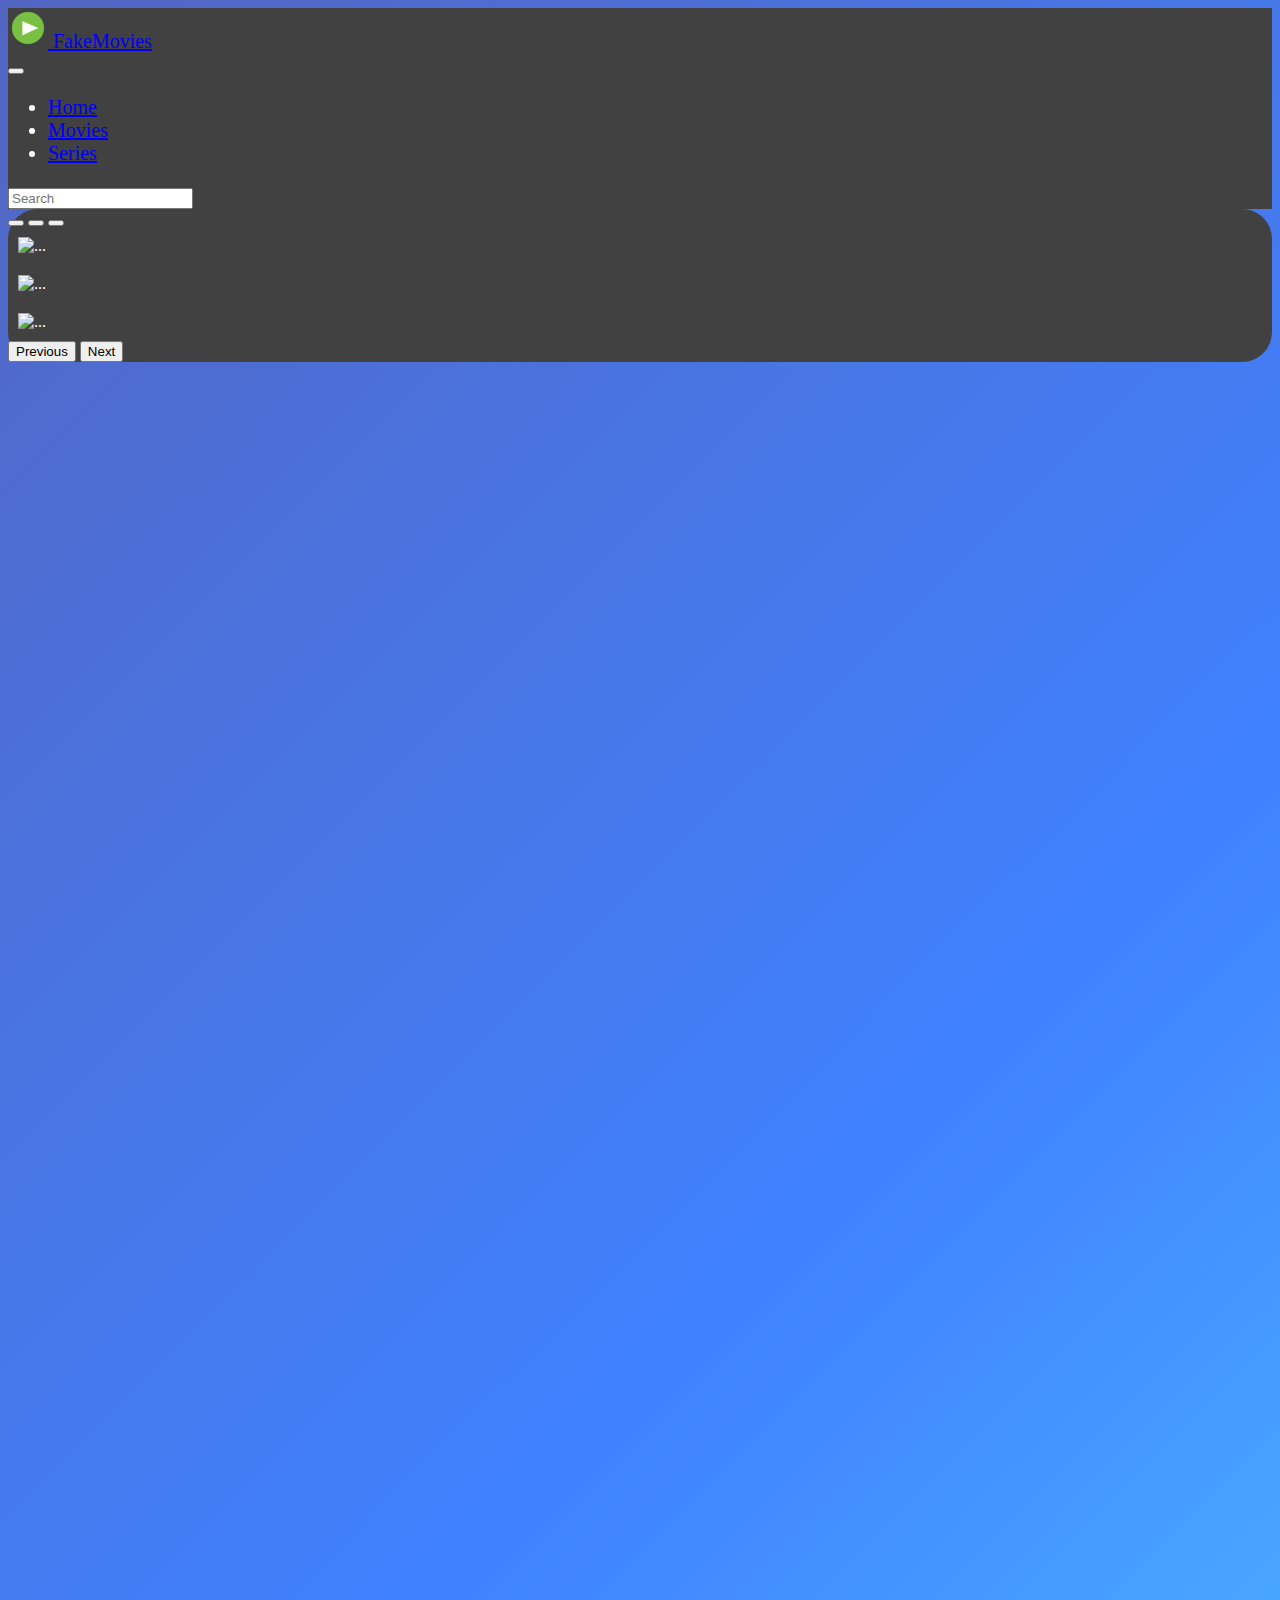
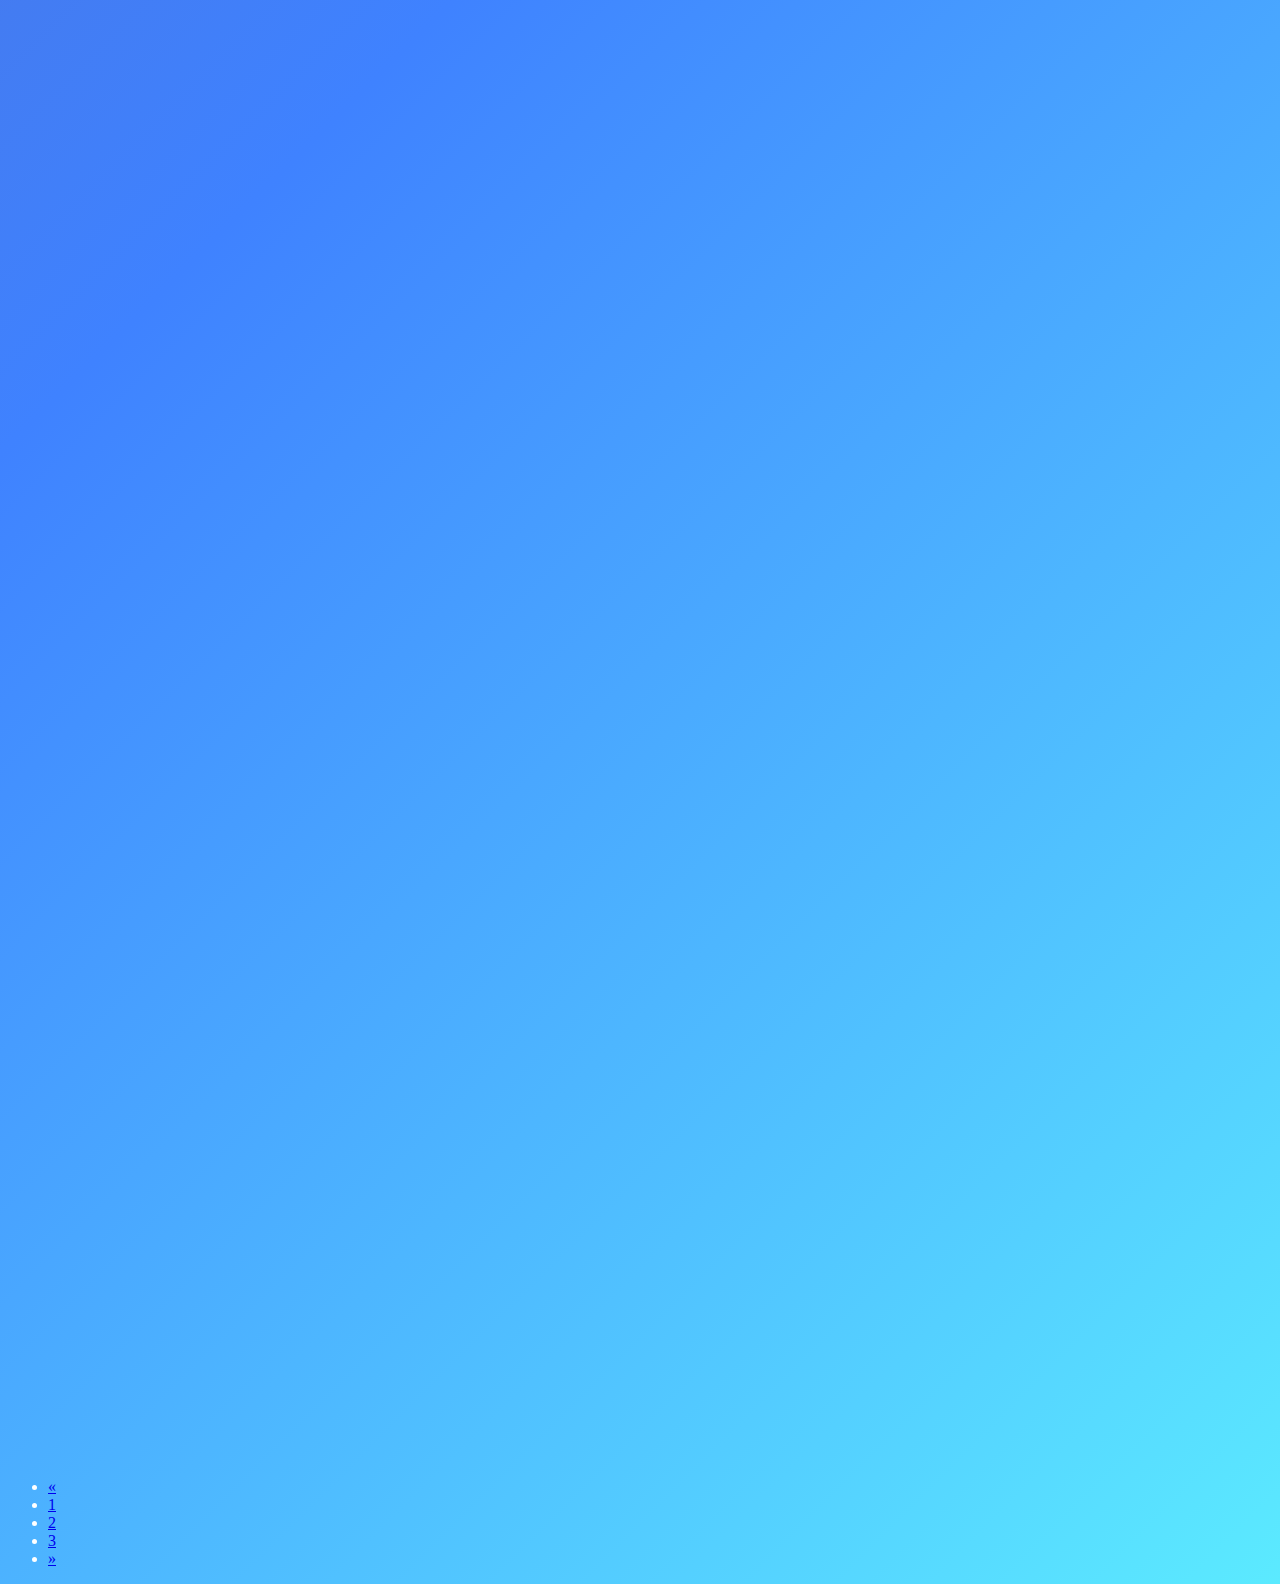
==== commit 86011efb: "Changes to html structure" ====
--- a/index.html
+++ b/index.html
@@ -58,23 +58,6 @@
             <li class="nav-item">
               <a class="nav-link" href="#">Series</a>
             </li>
-            <div class="dropdown">
-              <a
-                class="nav-link dropdown-toggle"
-                href="#"
-                role="button"
-                data-bs-toggle="dropdown"
-                aria-expanded="false"
-              >
-                Genre
-              </a>
-              <ul class="dropdown-menu">
-                <li><a class="dropdown-item" href="#">Action</a></li>
-                <li><a class="dropdown-item" href="#">Adventure</a></li>
-                <li><a class="dropdown-item" href="#">Fantasy</a></li>
-                <li><a class="dropdown-item" href="#">Drama</a></li>
-              </ul>
-            </div>
           </ul>
           <form class="d-flex" role="search">
             <input
@@ -171,65 +154,35 @@
     </div>
     <!-- Movies -->
     <div class="container my-5">
-      <div class="row justify-content-center gap-3">
-        <div
-          class="card col-5 col-lg-3"
-          style="
-            background-image: url(https://m.media-amazon.com/images/M/MV5BMTczNTI2ODUwOF5BMl5BanBnXkFtZTcwMTU0NTIzMw@@._V1_SX300.jpg);
-          "
-        >
-          <div class="info">
-            <h2>Iron Man</h2>
-          </div>
-        </div>
-        <div
-          class="card col-5 col-lg-3"
-          style="
-            background-image: url(https://m.media-amazon.com/images/M/MV5BMjE5MzcyNjk1M15BMl5BanBnXkFtZTcwMjQ4MjcxOQ@@._V1_SX300.jpg);
-          "
-        >
-          <div class="info">
-            <h2>Iron Man 3</h2>
-          </div>
-        </div>
-        <div
-          class="card col-5 col-lg-3"
-          style="
-            background-image: url(https://m.media-amazon.com/images/M/MV5BOTY4YjI2N2MtYmFlMC00ZjcyLTg3YjEtMDQyM2ZjYzQ5YWFkXkEyXkFqcGdeQXVyMTQxNzMzNDI@._V1_SX300.jpg);
-          "
-        >
-          <div class="info">
-            <h2>Batman Begins</h2>
-          </div>
-        </div>
-        <div
-          class="card col-5 col-lg-3"
-          style="
-            background-image: url(https://m.media-amazon.com/images/M/MV5BYzYzZDViNWYtNWViMS00NDMxLThlN2YtZjFkOWMwODkzNzhiXkEyXkFqcGdeQXVyMTUwMzM4NzU0._V1_SX300.jpg);
-          "
-        >
-          <div class="info">
-            <h2>The Amazing Spiderman 2</h2>
-          </div>
-        </div>
-        <div
-          class="card col-5 col-lg-3"
-          style="
-            background-image: url(https://m.media-amazon.com/images/M/MV5BOGE4NzU1YTAtNzA3Mi00ZTA2LTg2YmYtMDJmMThiMjlkYjg2XkEyXkFqcGdeQXVyNTgzMDMzMTg@._V1_SX300.jpg);
-          "
-        >
-          <div class="info">
-            <h2>Thor</h2>
-          </div>
-        </div>
-        <div
-          class="card col-5 col-lg-3"
-          style="
-            background-image: url(https://m.media-amazon.com/images/M/MV5BMjMyNDkzMzI1OF5BMl5BanBnXkFtZTgwODcxODg5MjI@._V1_SX300.jpg);
-          "
-        >
-          <div class="info">
-            <h2>Thor Ragnarok</h2>
+      <div class="row justify-content-center gap-3 moviePosters">
+        <div class="card col-5 col-lg-3" style="background-image: url()">
+          <div class="info">
+            <h2></h2>
+          </div>
+        </div>
+        <div class="card col-5 col-lg-3" style="background-image: url()">
+          <div class="info">
+            <h2></h2>
+          </div>
+        </div>
+        <div class="card col-5 col-lg-3" style="background-image: url()">
+          <div class="info">
+            <h2></h2>
+          </div>
+        </div>
+        <div class="card col-5 col-lg-3" style="background-image: url()">
+          <div class="info">
+            <h2></h2>
+          </div>
+        </div>
+        <div class="card col-5 col-lg-3" style="background-image: url()">
+          <div class="info">
+            <h2></h2>
+          </div>
+        </div>
+        <div class="card col-5 col-lg-3" style="background-image: url()">
+          <div class="info">
+            <h2></h2>
           </div>
         </div>
       </div>
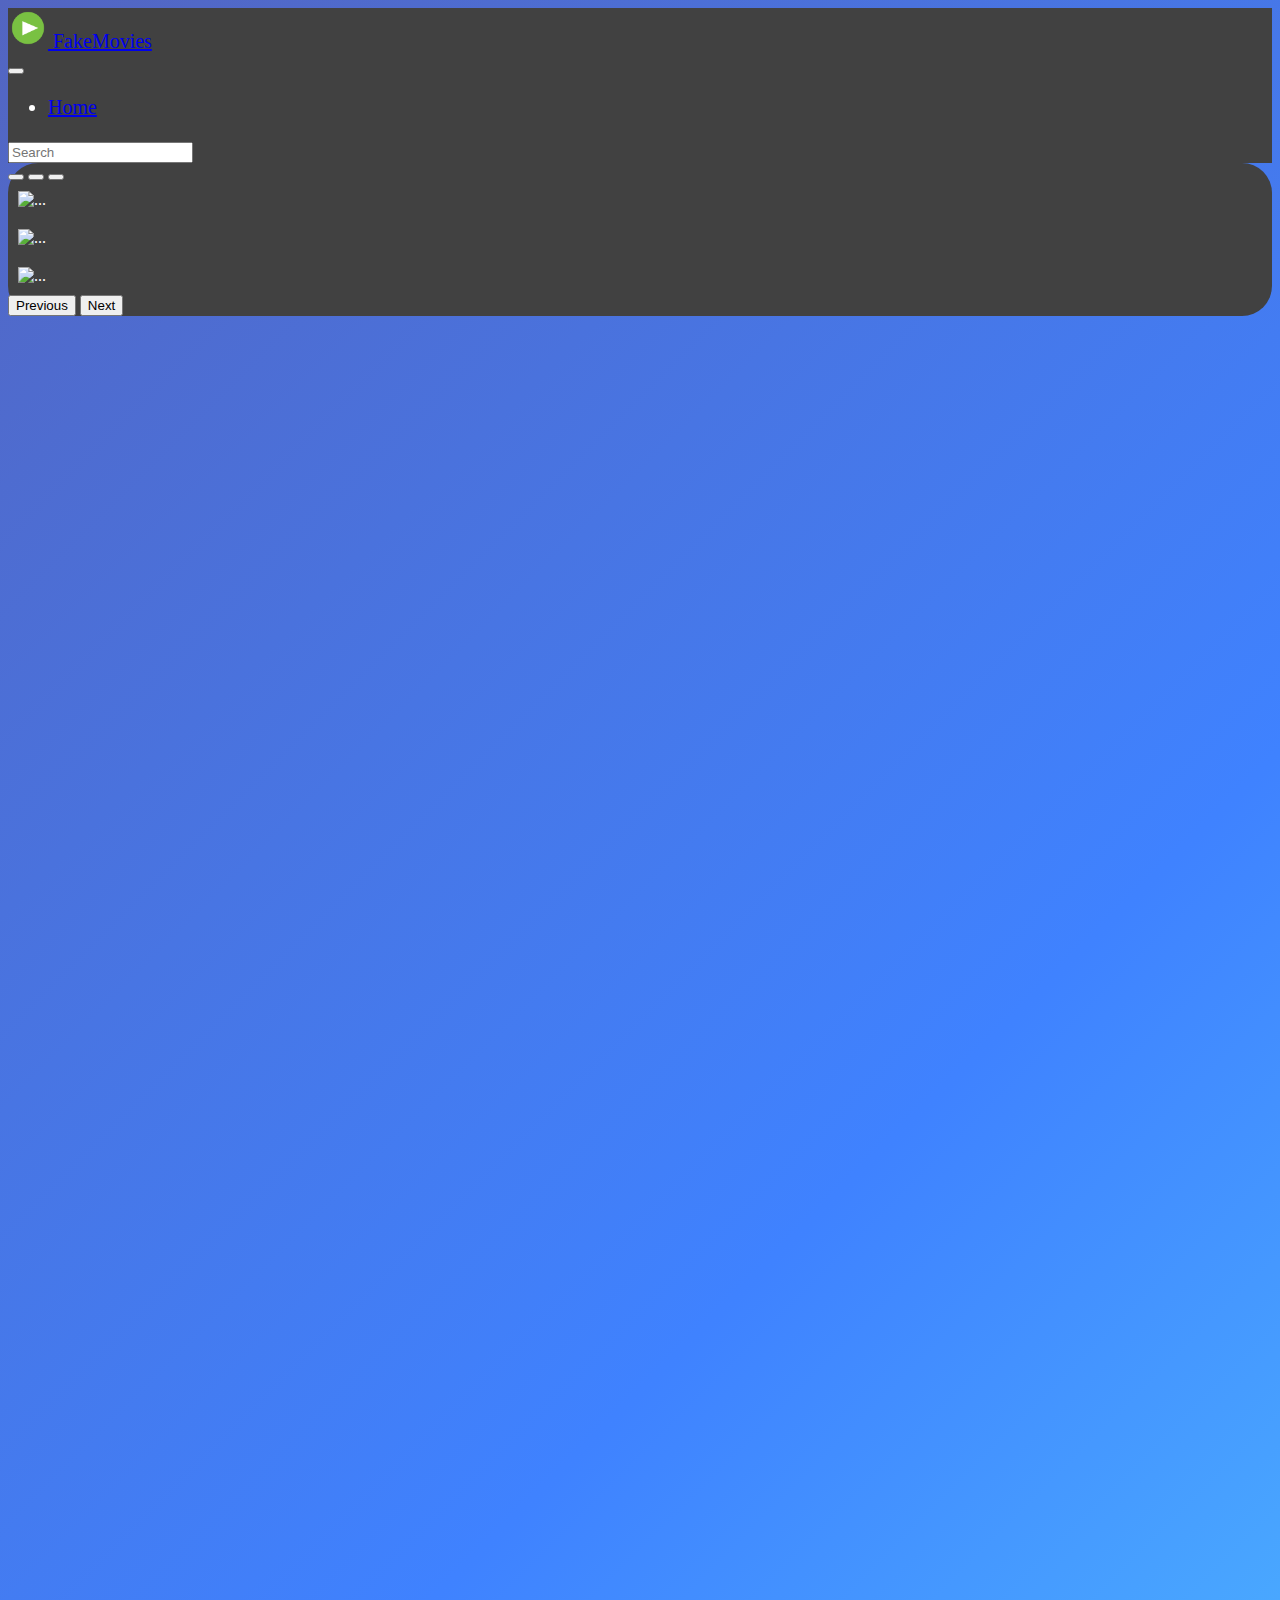
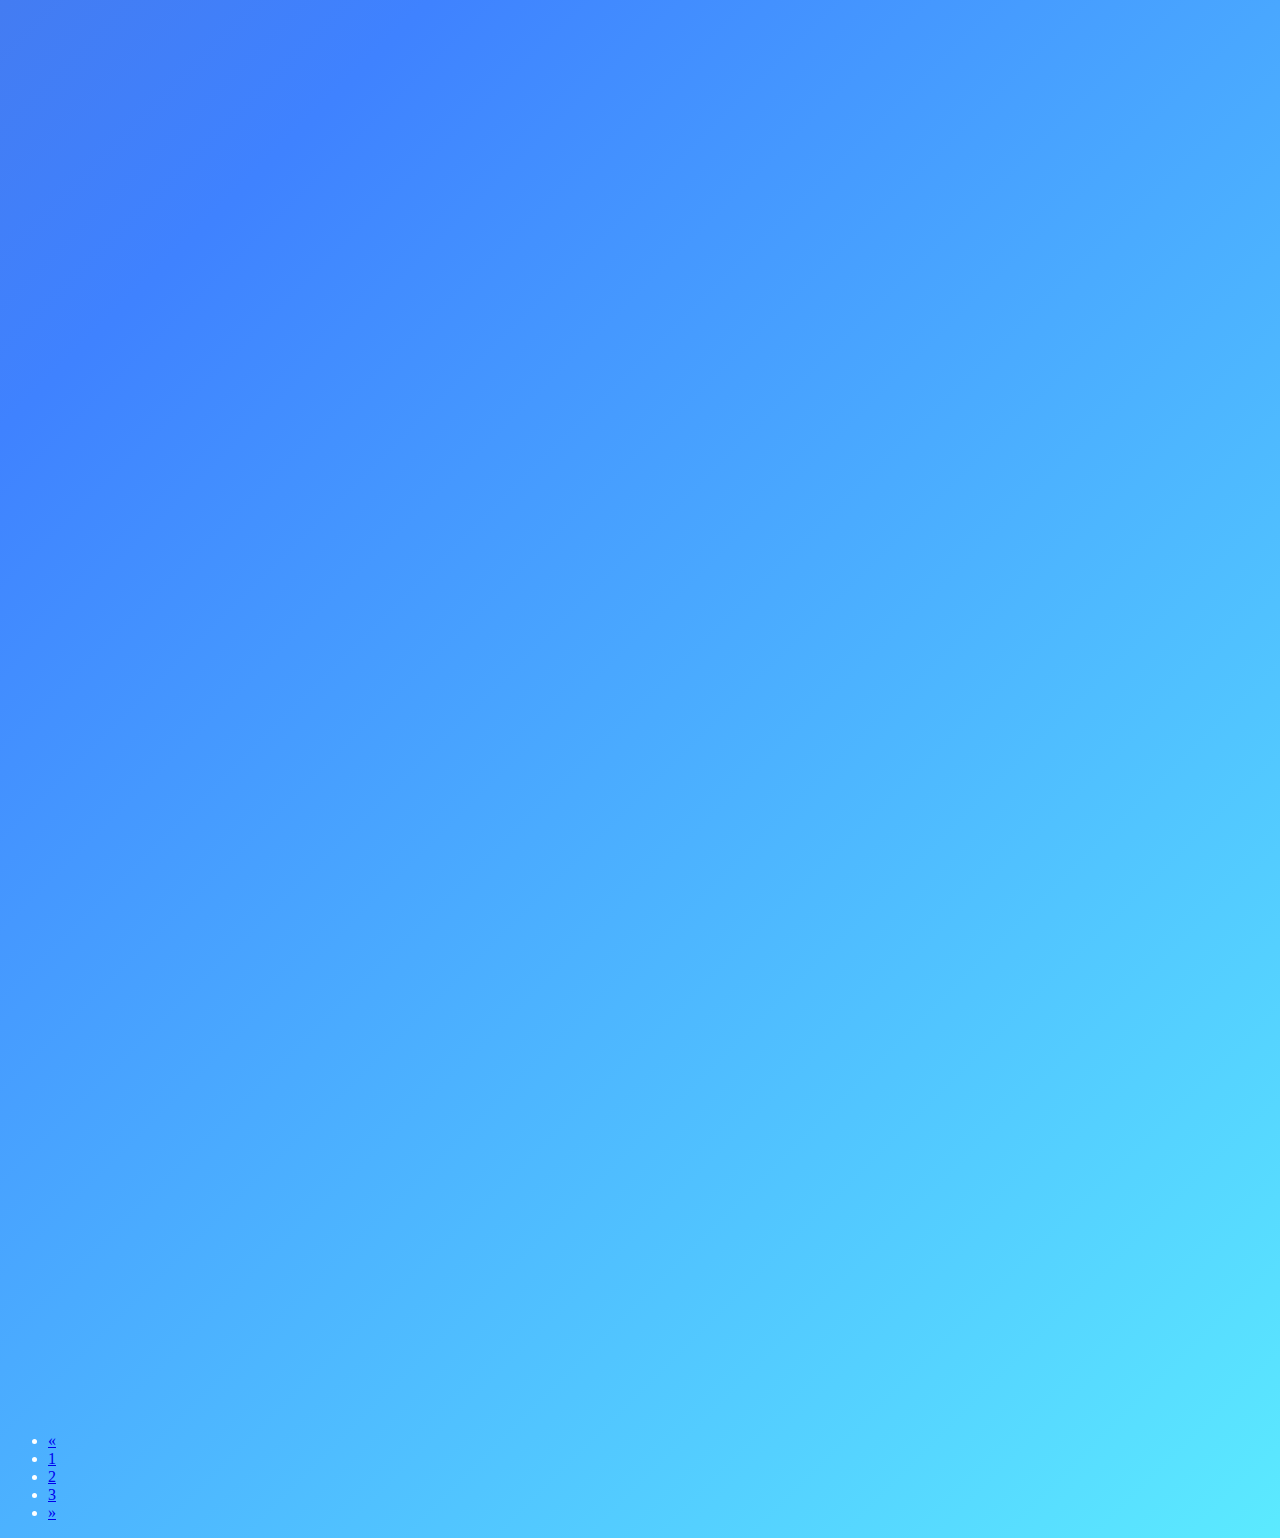
==== commit d217aa29: "Added pagination functionality" ====
--- a/index.html
+++ b/index.html
@@ -21,6 +21,7 @@
     <!-- Main Links -->
     <link rel="stylesheet" href="style.css" />
     <script src="main.js" async></script>
+    <script src="external.js" async></script>
   </head>
   <body>
     <!-- The Navbar -->
@@ -51,12 +52,6 @@
               <a class="nav-link active" aria-current="page" href="index.html"
                 >Home</a
               >
-            </li>
-            <li class="nav-item">
-              <a class="nav-link" href="#">Movies</a>
-            </li>
-            <li class="nav-item">
-              <a class="nav-link" href="#">Series</a>
             </li>
           </ul>
           <form class="d-flex" role="search">
--- a/style.css
+++ b/style.css
@@ -4,11 +4,11 @@
     --defaultTextColor: rgb(255, 255, 255);
 }
 body {
+    min-height: 100vh;
     scroll-behavior: smooth;
     color: var(--defaultTextColor);
     background-color: #4455a9;
     background-image: linear-gradient(135deg, #5365c1 0%, #3f82ff 46%, #5beaff 100%);
-    background-position: fixed;    
 }
 nav {
     background-color: var(--navBackColor);
